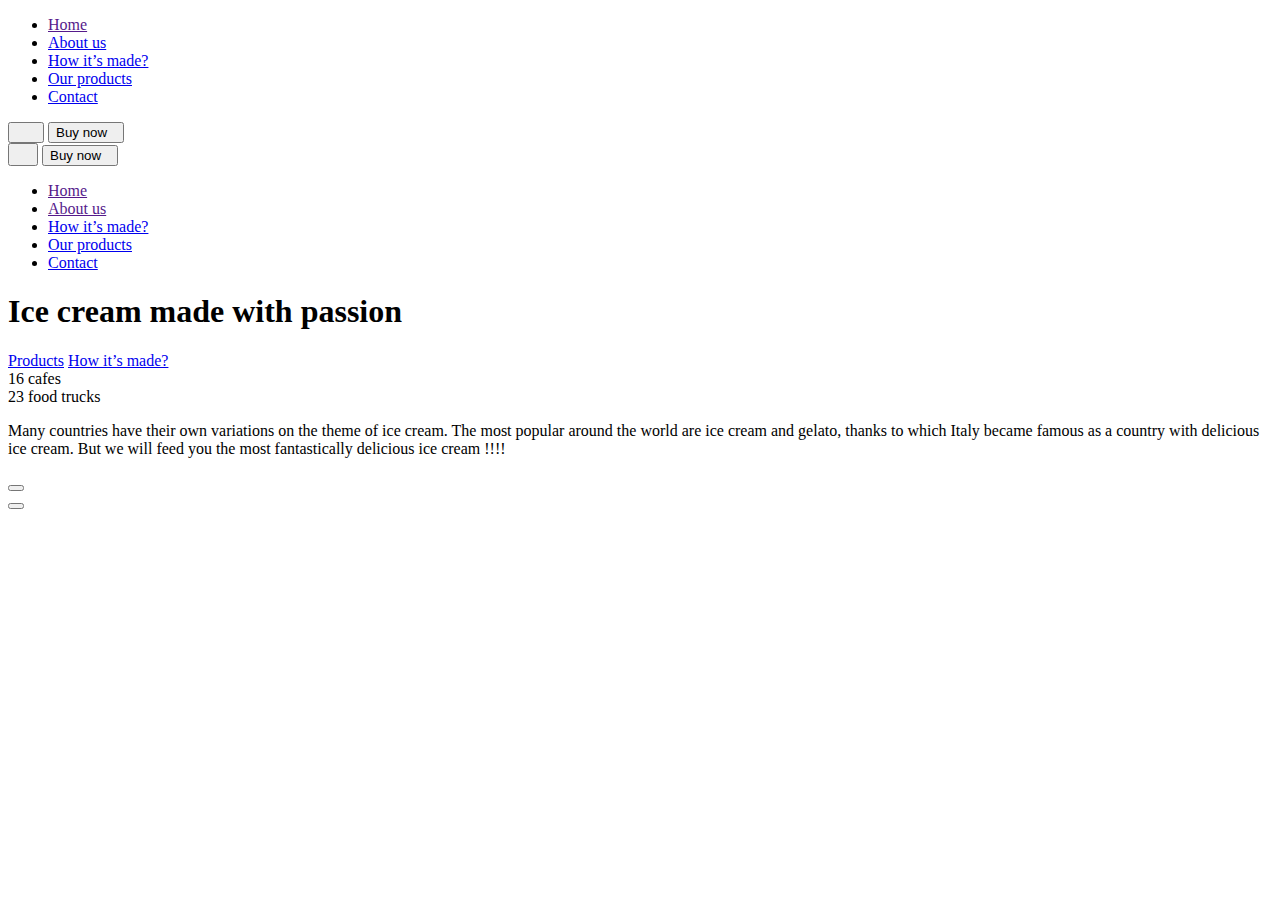
==== index.html @ 2d31868c "Updates" ====
<!DOCTYPE html><html lang="eu"><head><meta charset="UTF-8"><meta name="viewport" content="width=device-width, initial-scale=1.0"><title>ICECREAM</title><link rel="stylesheet" href="https://cdnjs.cloudflare.com/ajax/libs/modern-normalize/1.0.0/modern-normalize.min.css" integrity="sha512-ISS7cAi1PEhQ8jnbJpJZMd29NlhNj4AWYyLOSp2CE/CsHxTCu+r+t0D2yoJudVrd0/8fTVPUVDzY5Tvli75u/g==" crossorigin=""><link rel="preconnect" href="https://fonts.gstatic.com"><link href="https://fonts.googleapis.com/css2?family=DM+Sans:wght@400;500;700&family=Titan+One&display=swap" rel="stylesheet"><link rel="stylesheet" href="/parcel-project-template/src.3adae015.css"></head><body> <section class="header"> <div class="container"> <nav class="navigation"> <a href="#" class="logotype"> </a> <ul class="navigation__list"> <li class="navigation__items"> <a href="" class="navigation__link">Home</a> </li> <li class="navigation__items"> <a href="#advantages" class="navigation__link">About us</a> </li> <li class="navigation__items"> <a href="#about-section" class="navigation__link">How it’s made?</a> </li> <li class="navigation__items"> <a href="#products" class="navigation__link">Our products</a> </li> <li class="navigation__items"> <a href="#contacts-section" class="navigation__link">Contact</a> </li> </ul> <button type="button" class="navigation__burger" data-menu-button=""> <svg class="navigation__burger-icon" width="20" height="12"></svg> </button> <button type="button" class="navigation__buy-now">Buy now <svg class="mobile-menu__buy-now-arr" width="5" height="8"></svg> </button> </nav> <div class="mobile-menu" data-menu=""> <button type="button" class="mobile-menu__close-button" data-menu-close=""> <svg class="navigation__close-icon" width="14" height="14"></svg> </button> <button type="button" class="mobile-menu__buy-now">Buy now <svg class="mobile-menu__buy-now-arr" width="5" height="8"></svg> </button> <ul class="mobile-menu__list"> <li class="mobile-menu__items"> <a href="" class="mobile-menu__link">Home</a> </li> <li class="mobile-menu__items"> <a href="" class="mobile-menu__link">About us</a> </li> <li class="mobile-menu__items"> <a href="#about-section" class="mobile-menu__link">How it’s made?</a> </li> <li class="mobile-menu__items"> <a href="#" class="mobile-menu__link">Our products</a> </li> <li class="mobile-menu__items"> <a href="#contacts-section" class="mobile-menu__link">Contact</a> </li> </ul> </div> </div> </section> <section class="hero"> <div class="container"> <div class="hero-wrapper"> <h1 class="hero-title">Ice cream made with <span class="hero-title-accent">passion</span> </h1> <a href="#products-icecream" class="hero-btn hero-btn-pink">Products</a> <a href="#about-icecream" class="hero-btn hero-btn-white">How it’s made?</a> </div> <div class="hero-wrapper-counters"> <div class="hero-count-wrap"> <span class="hero-count-ellipse-1"></span> <span class="hero-count-numbers-1">16</span> <span class="hero-count-desc-1">cafes</span> </div> <div class="hero-count-wrap"> <span class="hero-count-ellipse-2"></span> <span class="hero-count-numbers-2">23</span> <span class="hero-count-desc-2">food trucks</span> </div> </div> <div class="hero-wrapper-description"> <div class="hero-wrap-read-more" data-wrap=""> <p class="hero-description">Many countries have their own variations on the theme of ice cream. The most popular around the world are ice cream and gelato, thanks to which Italy became famous as a country with delicious ice cream. But we will feed you the most fantastically delicious ice cream !!!!</p> <button class="hero-btn-read-more hero-btn-read-more-close" data-wrap-close=""> </button> </div> <button class="hero-btn-read-more hero-btn-read-more-open" data-wrap-open=""> </button> </div> <span class="hero-ellipse"></span> </div> </section>  <script src="/parcel-project-template/src.9102c29a.js"></script> </body></html>
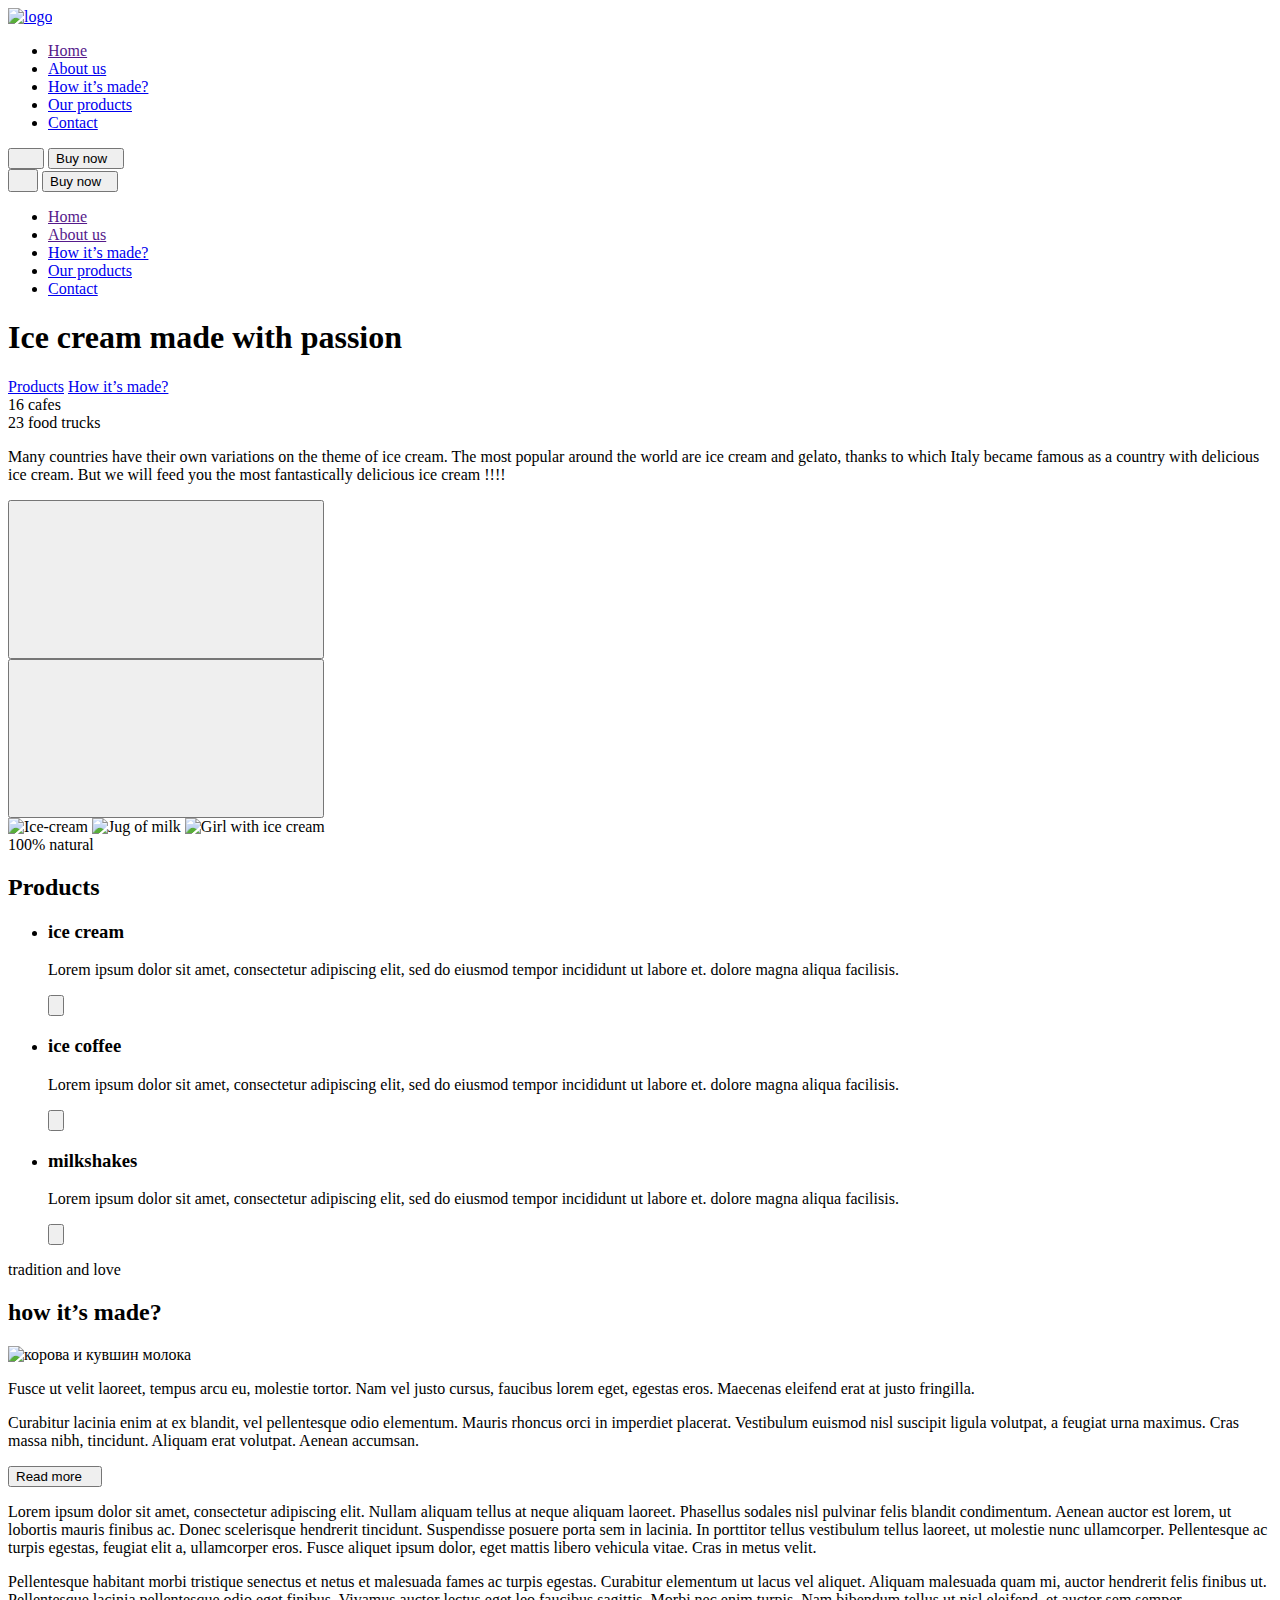
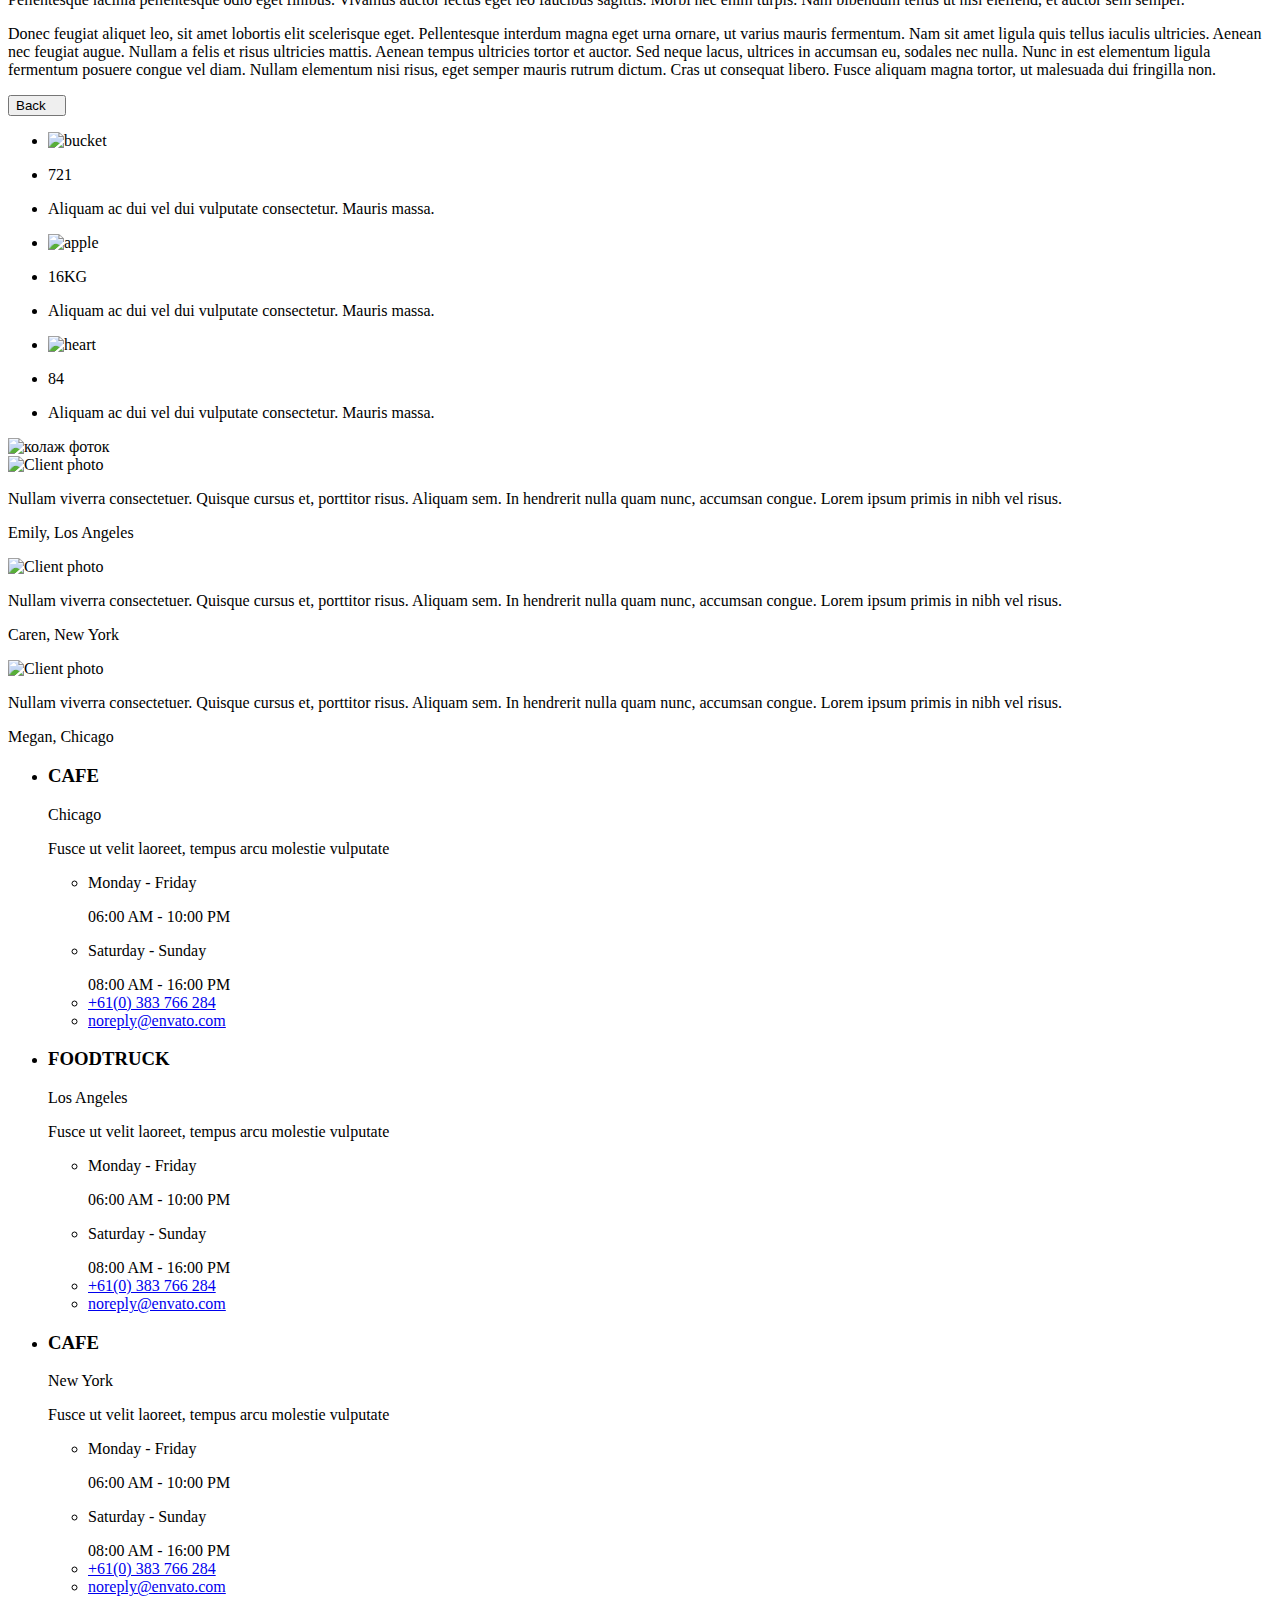
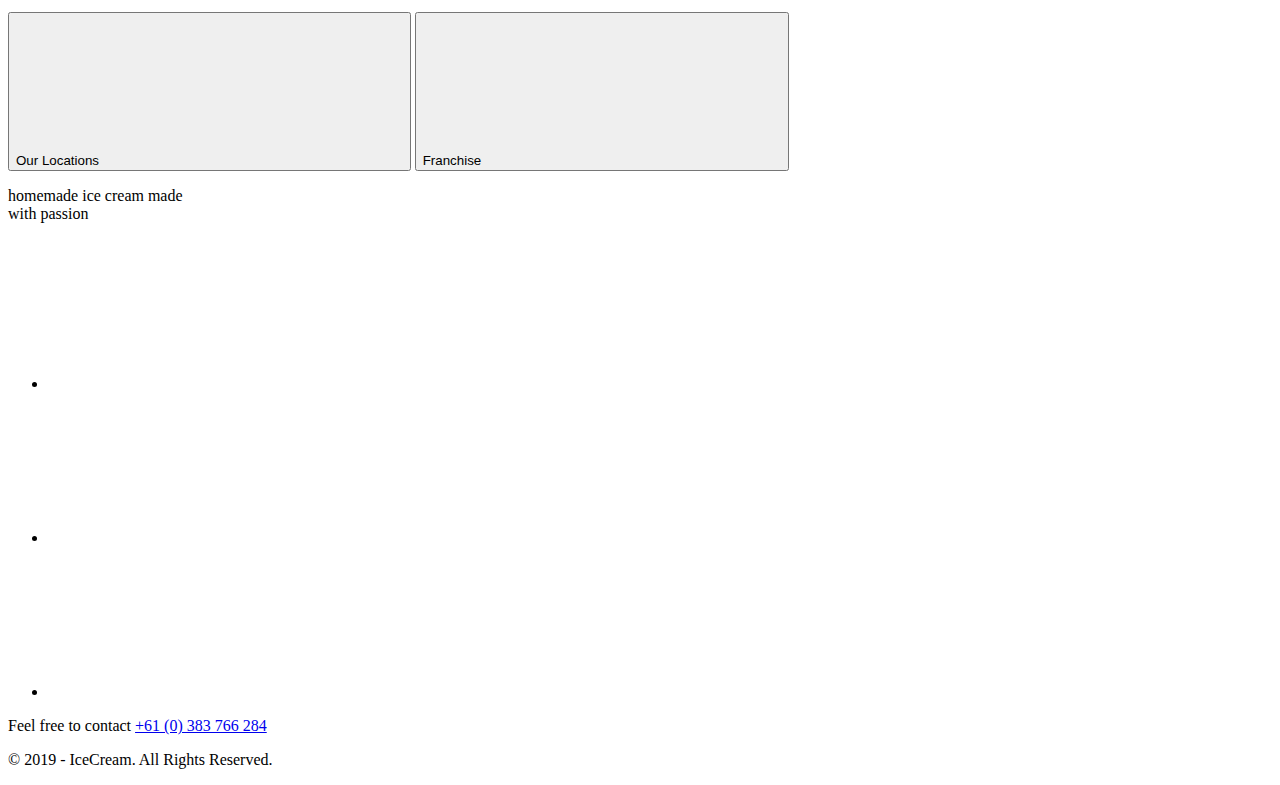
==== commit c22ca90e: "Updates" ====
--- a/index.html
+++ b/index.html
@@ -1 +1 @@
-<!DOCTYPE html><html lang="eu"><head><meta charset="UTF-8"><meta name="viewport" content="width=device-width, initial-scale=1.0"><title>ICECREAM</title><link rel="stylesheet" href="https://cdnjs.cloudflare.com/ajax/libs/modern-normalize/1.0.0/modern-normalize.min.css" integrity="sha512-ISS7cAi1PEhQ8jnbJpJZMd29NlhNj4AWYyLOSp2CE/CsHxTCu+r+t0D2yoJudVrd0/8fTVPUVDzY5Tvli75u/g==" crossorigin=""><link rel="preconnect" href="https://fonts.gstatic.com"><link href="https://fonts.googleapis.com/css2?family=DM+Sans:wght@400;500;700&family=Titan+One&display=swap" rel="stylesheet"><link rel="stylesheet" href="/parcel-project-template/src.3adae015.css"></head><body> <section class="header"> <div class="container"> <nav class="navigation"> <a href="#" class="logotype"> </a> <ul class="navigation__list"> <li class="navigation__items"> <a href="" class="navigation__link">Home</a> </li> <li class="navigation__items"> <a href="#advantages" class="navigation__link">About us</a> </li> <li class="navigation__items"> <a href="#about-section" class="navigation__link">How it’s made?</a> </li> <li class="navigation__items"> <a href="#products" class="navigation__link">Our products</a> </li> <li class="navigation__items"> <a href="#contacts-section" class="navigation__link">Contact</a> </li> </ul> <button type="button" class="navigation__burger" data-menu-button=""> <svg class="navigation__burger-icon" width="20" height="12"></svg> </button> <button type="button" class="navigation__buy-now">Buy now <svg class="mobile-menu__buy-now-arr" width="5" height="8"></svg> </button> </nav> <div class="mobile-menu" data-menu=""> <button type="button" class="mobile-menu__close-button" data-menu-close=""> <svg class="navigation__close-icon" width="14" height="14"></svg> </button> <button type="button" class="mobile-menu__buy-now">Buy now <svg class="mobile-menu__buy-now-arr" width="5" height="8"></svg> </button> <ul class="mobile-menu__list"> <li class="mobile-menu__items"> <a href="" class="mobile-menu__link">Home</a> </li> <li class="mobile-menu__items"> <a href="" class="mobile-menu__link">About us</a> </li> <li class="mobile-menu__items"> <a href="#about-section" class="mobile-menu__link">How it’s made?</a> </li> <li class="mobile-menu__items"> <a href="#" class="mobile-menu__link">Our products</a> </li> <li class="mobile-menu__items"> <a href="#contacts-section" class="mobile-menu__link">Contact</a> </li> </ul> </div> </div> </section> <section class="hero"> <div class="container"> <div class="hero-wrapper"> <h1 class="hero-title">Ice cream made with <span class="hero-title-accent">passion</span> </h1> <a href="#products-icecream" class="hero-btn hero-btn-pink">Products</a> <a href="#about-icecream" class="hero-btn hero-btn-white">How it’s made?</a> </div> <div class="hero-wrapper-counters"> <div class="hero-count-wrap"> <span class="hero-count-ellipse-1"></span> <span class="hero-count-numbers-1">16</span> <span class="hero-count-desc-1">cafes</span> </div> <div class="hero-count-wrap"> <span class="hero-count-ellipse-2"></span> <span class="hero-count-numbers-2">23</span> <span class="hero-count-desc-2">food trucks</span> </div> </div> <div class="hero-wrapper-description"> <div class="hero-wrap-read-more" data-wrap=""> <p class="hero-description">Many countries have their own variations on the theme of ice cream. The most popular around the world are ice cream and gelato, thanks to which Italy became famous as a country with delicious ice cream. But we will feed you the most fantastically delicious ice cream !!!!</p> <button class="hero-btn-read-more hero-btn-read-more-close" data-wrap-close=""> </button> </div> <button class="hero-btn-read-more hero-btn-read-more-open" data-wrap-open=""> </button> </div> <span class="hero-ellipse"></span> </div> </section>  <script src="/parcel-project-template/src.9102c29a.js"></script> </body></html>+<!DOCTYPE html><html lang="eu"><head><meta charset="UTF-8"><meta name="viewport" content="width=device-width, initial-scale=1.0"><title>icecream</title><link rel="stylesheet" href="https://cdnjs.cloudflare.com/ajax/libs/modern-normalize/1.0.0/modern-normalize.min.css" integrity="sha512-ISS7cAi1PEhQ8jnbJpJZMd29NlhNj4AWYyLOSp2CE/CsHxTCu+r+t0D2yoJudVrd0/8fTVPUVDzY5Tvli75u/g==" crossorigin=""><link rel="preconnect" href="https://fonts.gstatic.com"><link href="https://fonts.googleapis.com/css2?family=DM+Sans:wght@400;500;700&family=Titan+One&display=swap" rel="stylesheet"><link rel="stylesheet" href="/parcel-project-template/src.b1e13fdf.css"></head><body> <section class="header"> <div class="container"> <nav class="navigation"> <a href="#" class="logotype"> <picture> <source srcset="/parcel-project-template/logo.967e9de6.webp 1x,/parcel-project-template/logo@2x.b78ba2b8.webp 2x" media="(min-width: 480px)" type="image/webp"> <source srcset="/parcel-project-template/logo.e763c37a.png 1x,/parcel-project-template/logo@2x.d5a23fff.png 2x" media="(min-width: 480px)"> <img class="logo" src="/parcel-project-template/logo.e763c37a.png" alt="logo"> </picture> </a> <ul class="navigation__list"> <li class="navigation__items"> <a href="" class="navigation__link">Home</a> </li> <li class="navigation__items"> <a href="#advantages" class="navigation__link">About us</a> </li> <li class="navigation__items"> <a href="#about-section" class="navigation__link">How it’s made?</a> </li> <li class="navigation__items"> <a href="#products" class="navigation__link">Our products</a> </li> <li class="navigation__items"> <a href="#contacts-section" class="navigation__link">Contact</a> </li> </ul> <button type="button" class="navigation__burger" data-menu-button=""> <svg class="navigation__burger-icon" width="20" height="12"><use href="/parcel-project-template/sprite.58ead5e9.svg#icon-burger"></use></svg> </button> <button type="button" class="navigation__buy-now">Buy now <svg class="mobile-menu__buy-now-arr" width="5" height="8"><use href="/parcel-project-template/sprite.58ead5e9.svg#icon-vector-button"></use></svg> </button> </nav> <div class="mobile-menu" data-menu=""> <button type="button" class="mobile-menu__close-button" data-menu-close=""> <svg class="navigation__close-icon" width="14" height="14"><use href="/parcel-project-template/sprite.58ead5e9.svg#icon-burger_close"></use></svg> </button> <button type="button" class="mobile-menu__buy-now">Buy now <svg class="mobile-menu__buy-now-arr" width="5" height="8"><use href="/parcel-project-template/sprite.58ead5e9.svg#icon-vector-button"></use></svg> </button> <ul class="mobile-menu__list"> <li class="mobile-menu__items"> <a href="" class="mobile-menu__link">Home</a> </li> <li class="mobile-menu__items"> <a href="" class="mobile-menu__link">About us</a> </li> <li class="mobile-menu__items"> <a href="#about-section" class="mobile-menu__link">How it’s made?</a> </li> <li class="mobile-menu__items"> <a href="#" class="mobile-menu__link">Our products</a> </li> <li class="mobile-menu__items"> <a href="#contacts-section" class="mobile-menu__link">Contact</a> </li> </ul> </div> </div> </section> <section class="hero"> <div class="container"> <div class="hero-wrapper"> <h1 class="hero-title">Ice cream made with <span class="hero-title-accent">passion</span> </h1> <a href="#products-icecream" class="hero-btn hero-btn-pink">Products</a> <a href="#about-icecream" class="hero-btn hero-btn-white">How it’s made?</a> </div> <div class="hero-wrapper-counters"> <div class="hero-count-wrap"> <span class="hero-count-ellipse-1"></span> <span class="hero-count-numbers-1">16</span> <span class="hero-count-desc-1">cafes</span> </div> <div class="hero-count-wrap"> <span class="hero-count-ellipse-2"></span> <span class="hero-count-numbers-2">23</span> <span class="hero-count-desc-2">food trucks</span> </div> </div> <div class="hero-wrapper-description"> <div class="hero-wrap-read-more" data-wrap=""> <p class="hero-description">Many countries have their own variations on the theme of ice cream. The most popular around the world are ice cream and gelato, thanks to which Italy became famous as a country with delicious ice cream. But we will feed you the most fantastically delicious ice cream !!!!</p> <button class="hero-btn-read-more hero-btn-read-more-close" data-wrap-close=""> <svg class="hero-arrow-icon"><use href="/parcel-project-template/sprite.58ead5e9.svg#icon-arrow-up"></use></svg> </button> </div> <button class="hero-btn-read-more hero-btn-read-more-open" data-wrap-open=""> <svg class="hero-arrow-icon"><use href="/parcel-project-template/sprite.58ead5e9.svg#icon-arrow-right"></use></svg> </button> </div> <span class="hero-ellipse"></span> <picture> <source srcset="/parcel-project-template/hero-icecream-desktop.eb383b85.webp 1x,/parcel-project-template/hero-icecream-desktop@2x.1619e58f.webp 2x" media="(min-width: 1280px)" type="image/webp"> <source srcset="/parcel-project-template/hero-icecream-desktop.be6cb4b1.png 1x,/parcel-project-template/hero-icecream-desktop@2x.43b278df.png 2x" media="(min-width: 1280px)"> <source srcset="/parcel-project-template/hero-icecream-tablet.eaf1035b.webp 1x,/parcel-project-template/hero-icecream-tablet@2x.70f6ec73.webp 2x" media="(min-width: 768px)" type="image/webp"> <source srcset="/parcel-project-template/hero-icecream-tablet.e23eaab9.png 1x,/parcel-project-template/hero-icecream-tablet@2x.0aa084a6.png 2x" media="(min-width: 768px)"> <source srcset="/parcel-project-template/hero-icecream-mobile.ec644717.webp 1x,/parcel-project-template/hero-icecream-mobile@2x.a9aba650.webp 2x" type="image/webp"> <source srcset="/parcel-project-template/hero-icecream-mobile.c736e800.png 1x,/parcel-project-template/hero-icecream-mobile@2x.1b1e97da.png 2x"> <img class="hero-ice-cream-img" src="/parcel-project-template/hero-icecream-mobile.c736e800.png" alt="Ice-cream"> </picture> <picture> <source srcset="/parcel-project-template/hero-milk-desktop.d1b634d7.webp 1x,/parcel-project-template/hero-milk-desktop@2x.c24967da.webp 2x" media="(min-width: 1280px)" type="image/webp"> <source srcset="/parcel-project-template/hero-milk-desktop.dbd92201.png 1x,/parcel-project-template/hero-milk-desktop@2x.509a1499.png 2x" media="(min-width: 1280px)"> <source srcset="/parcel-project-template/hero-milk-tablet.19c16341.webp 1x,/parcel-project-template/hero-milk-tablet@2x.9275f972.webp 2x" media="(min-width: 768px)" type="image/webp"> <source srcset="/parcel-project-template/hero-milk-tablet.16b03f62.png 1x,/parcel-project-template/hero-milk-tablet@2x.596fcf24.png 2x" media="(min-width: 768px)"> <img class="hero-jug-milk-img" src="/parcel-project-template/hero-milk-tablet.16b03f62.png" alt="Jug of milk"> </picture> <picture> <source srcset="/parcel-project-template/hero-girl-desktop.bdf028d1.webp 1x,/parcel-project-template/hero-girl-desktop@2x.21f0a5e6.webp 2x" media="(min-width: 1280px)" type="image/webp"> <source srcset="/parcel-project-template/hero-girl-desktop.f10f120c.png 1x,/parcel-project-template/hero-girl-desktop@2x.2bf22c70.png 2x" media="(min-width: 1280px)"> <source srcset="/parcel-project-template/hero-girl-tablet.e94e4ada.webp 1x,/parcel-project-template/hero-girl-tablet@2x.730d56dd.webp 2x" media="(min-width: 768px)" type="image/webp"> <source srcset="/parcel-project-template/hero-girl-tablet.55728cac.png 1x,/parcel-project-template/hero-girl-tablet@2x.2def692b.png 2x" media="(min-width: 768px)"> <img class="hero-girl-img" src="/parcel-project-template/hero-girl-tablet.55728cac.png" alt="Girl with ice cream"> </picture> </div> </section> <section class="products" id="products"> <div class="products-container" id="products-icecream"> <span class="subtitle">100% natural</span> <h2 class="title">Products</h2> <ul class="products-cards"> <li class="products-cards-icecream"> <h3 class="products-after products-icecream subtitle">ice cream</h3> <p class="products-description"> Lorem ipsum dolor sit amet, consectetur adipiscing elit, sed do eiusmod tempor incididunt ut labore et. dolore magna aliqua facilisis. </p> <button class="products-description-button"> <img src="/parcel-project-template/arrow-right.ee0ee909.png" alt=""> </button> </li> <li class="products-cards-icecoffee"> <h3 class="products-after products-icecoffee subtitle">ice coffee</h3> <p class="products-description"> Lorem ipsum dolor sit amet, consectetur adipiscing elit, sed do eiusmod tempor incididunt ut labore et. dolore magna aliqua facilisis. </p> <button class="products-description-button"> <img src="/parcel-project-template/arrow-right.ee0ee909.png" alt=""> </button> </li> <li class="products-cards-milkshake"> <h3 class="products-after products-milkshake subtitle">milkshakes</h3> <p class="products-description"> Lorem ipsum dolor sit amet, consectetur adipiscing elit, sed do eiusmod tempor incididunt ut labore et. dolore magna aliqua facilisis. </p> <button class="products-description-button"> <img src="/parcel-project-template/arrow-right.ee0ee909.png" alt=""> </button> </li> </ul> </div> </section> <section class="about-section" id="about-section"> <div class="container" id="about-icecream"> <p class="subtitle">tradition and love</p> <h2 class="title">how it’s made?</h2> <div class="about-content"> <div class="img-box"> <picture class="about-img"> <source srcset="/parcel-project-template/cow-desktop.825fadb9.webp 1x,/parcel-project-template/cow-desktop@2x.071e9be8.webp 2x" media="(min-width:1280px)" type="image/webp"> <source srcset="/parcel-project-template/cow-desktop.ecacc5c6.png 1x,/parcel-project-template/cow-desktop@2x.b8dc1b08.png 2x" media="(min-width:1280px)"> <source srcset="/parcel-project-template/cow-tablet.a47a3eaa.webp 1x,/parcel-project-template/cow-tablet@2x.65938433.webp 2x" media="(min-width:768px)" type="image/webp"> <source srcset="/parcel-project-template/cow-tablet.e22ad82e.png 1x,/parcel-project-template/cow-tablet@2x.83b54815.png 2x" media="(min-width:768px)"> <source srcset="/parcel-project-template/cow-mobile.9805b689.webp 1x,/parcel-project-template/cow-mobile@2x.f3453a47.webp 2x" media="(min-width:480px)" type="image/webp"> <source srcset="/parcel-project-template/cow-mobile.42e50b17.png 1x,/parcel-project-template/cow-mobile@2x.ef1d46c5.png 2x" media="(min-width:480px)"> <img src="/parcel-project-template/cow-mobile.42e50b17.png" alt="корова и кувшин молока"> </picture> </div> <div class="about-description"> <p class="about-description-main">Fusce ut velit laoreet, tempus arcu eu, molestie tortor. Nam vel justo cursus, faucibus lorem eget, egestas eros. Maecenas eleifend erat at justo fringilla.</p> <p class="about-description-minor">Curabitur lacinia enim at ex blandit, vel pellentesque odio elementum. Mauris rhoncus orci in imperdiet placerat. Vestibulum euismod nisl suscipit ligula volutpat, a feugiat urna maximus. Cras massa nibh, tincidunt. Aliquam erat volutpat. Aenean accumsan.</p> <button class="about-button" type="button" data-modal-open="">Read more <svg class="about-button-icon" width="8.5" height="12"><use href="/parcel-project-template/sprite.58ead5e9.svg#icon-about"></use></svg> </button> </div> </div> </div> </section><div class="backdrop-about is-hidden" data-modal=""> <div class="modal-about"> <p class="modal-about-description">Lorem ipsum dolor sit amet, consectetur adipiscing elit. Nullam aliquam tellus at neque aliquam laoreet. Phasellus sodales nisl pulvinar felis blandit condimentum. Aenean auctor est lorem, ut lobortis mauris finibus ac. Donec scelerisque hendrerit tincidunt. Suspendisse posuere porta sem in lacinia. In porttitor tellus vestibulum tellus laoreet, ut molestie nunc ullamcorper. Pellentesque ac turpis egestas, feugiat elit a, ullamcorper eros. Fusce aliquet ipsum dolor, eget mattis libero vehicula vitae. Cras in metus velit.</p> <p class="modal-about-description">Pellentesque habitant morbi tristique senectus et netus et malesuada fames ac turpis egestas. Curabitur elementum ut lacus vel aliquet. Aliquam malesuada quam mi, auctor hendrerit felis finibus ut. Pellentesque lacinia pellentesque odio eget finibus. Vivamus auctor lectus eget leo faucibus sagittis. Morbi nec enim turpis. Nam bibendum tellus ut nisl eleifend, et auctor sem semper.</p> <p class="modal-about-description">Donec feugiat aliquet leo, sit amet lobortis elit scelerisque eget. Pellentesque interdum magna eget urna ornare, ut varius mauris fermentum. Nam sit amet ligula quis tellus iaculis ultricies. Aenean nec feugiat augue. Nullam a felis et risus ultricies mattis. Aenean tempus ultricies tortor et auctor. Sed neque lacus, ultrices in accumsan eu, sodales nec nulla. Nunc in est elementum ligula fermentum posuere congue vel diam. Nullam elementum nisi risus, eget semper mauris rutrum dictum. Cras ut consequat libero. Fusce aliquam magna tortor, ut malesuada dui fringilla non. </p> <button class="about-button read-more-btn" type="button" data-modal-close="">Back <svg class="about-button-icon" width="8.5" height="12"><use href="/parcel-project-template/sprite.58ead5e9.svg#icon-about"></use></svg> </button> </div> </div> <section class="advantage" id="advantages"> <h1 hidden="">Advantages</h1> <div class="advantage__container"> <ul class="advantage__block"> <li class="advantage__list"> <img class="advantage__img-bucket" src="/parcel-project-template/bucket-mob.28b56f7e.png" alt="bucket"> </li> <li class="advantage__list"> <p class="advantage__text-number">721</p> </li> <li class="advantage__list"> <p class="advantage__text"> Aliquam ac dui vel dui vulputate consectetur. Mauris massa. </p> </li> </ul> <ul class="advantage__block"> <li class="advantage__list"> <img class="advantage__img-apple" src="/parcel-project-template/apple-mob.7b20a05f.png" alt="apple"> </li> <li class="advantage__list"> <p class="advantage__text-number">16KG</p> </li> <li class="advantage__list"> <p class="advantage__text"> Aliquam ac dui vel dui vulputate consectetur. Mauris massa. </p> </li> </ul> <ul class="advantage__block"> <li class="advantage__list"> <img class="advantage__img-heart" src="/parcel-project-template/heart-mob.c76fbf7b.png" alt="heart"> </li> <li class="advantage__list"> <p class="advantage__text-number">84</p> </li> <li class="advantage__list"> <p class="advantage__text"> Aliquam ac dui vel dui vulputate consectetur. Mauris massa. </p> </li> </ul> </div> </section> <section> <picture> <source srcset="/parcel-project-template/gallery-320.81705490.webp 1x,/parcel-project-template/gallery-640.3de59f6d.webp 2x" media="(max-width:479px)" type="image/webp"> <source srcset="/parcel-project-template/gallery-320.aee7bc89.jpg 1x,/parcel-project-template/gallery-640.c01f02f9.jpg 2x" media="(max-width:479px)"> <source srcset="/parcel-project-template/gallery-768.c0b69739.webp 1x,/parcel-project-template/gallery-1536.280763bc.webp 2x" media="(max-width:1199px)" type="image/webp"> <source srcset="/parcel-project-template/gallery-768.3ebfe012.jpg 1x,/parcel-project-template/gallery-1536.0e3d0dfe.jpg 2x" media="(max-width:1199px)"> <source srcset="/parcel-project-template/gallery-1280.0e27b966.webp 1x,/parcel-project-template/gallery-2560.a30a86c1.webp 2x" type="image/webp"> <source srcset="/parcel-project-template/gallery-1280.81ee89cb.jpg 1x,/parcel-project-template/gallery-2560.437efcf9.jpg 2x"> <img class="gallery" src="/parcel-project-template/gallery-768.3ebfe012.jpg" alt="колаж фоток"> </picture> </section> <section class="customer-reviews"> <div class="container"> <div class="slider"> <div class="slider__item"> <img src="/parcel-project-template/customer1.a2ccbb76.jpg" srcset="/parcel-project-template/customer1@2x.3e937501.jpg 2x" alt="Client photo" class="slider__image"> <div class="slider__text-wrapper"> <p class="slider__text">Nullam viverra consectetuer. Quisque cursus et, porttitor risus. Aliquam sem. In hendrerit nulla quam nunc, accumsan congue. Lorem ipsum primis in nibh vel risus.</p> </div> <p class="slider__location">Emily, Los Angeles</p> </div> <div class="slider__item"> <img src="/parcel-project-template/customer2.684b5ec5.jpg" srcset="/parcel-project-template/customer2@2x.09ef3f5f.jpg 2x" alt="Client photo" class="slider__image"> <div class="slider__text-wrapper"> <p class="slider__text">Nullam viverra consectetuer. Quisque cursus et, porttitor risus. Aliquam sem. In hendrerit nulla quam nunc, accumsan congue. Lorem ipsum primis in nibh vel risus.</p> </div> <p class="slider__location">Caren, New York</p> </div> <div class="slider__item"> <img src="/parcel-project-template/customer3.3ff78b3b.jpg" srcset="/parcel-project-template/customer3@2x.ef073ff7.jpg 2x" alt="Client photo" class="slider__image"> <div class="slider__text-wrapper"> <p class="slider__text">Nullam viverra consectetuer. Quisque cursus et, porttitor risus. Aliquam sem. In hendrerit nulla quam nunc, accumsan congue. Lorem ipsum primis in nibh vel risus.</p> </div> <p class="slider__location">Megan, Chicago</p> </div> </div> </div> </section> <section class="contacts-section section" id="contacts-section"> <div class="container"> <ul class="contacts-list"> <li class="contacts-itme"> <div class="contacts-chicago"> <h3 class="contacts-title">CAFE</h3> <p class="contacts-city">Chicago</p> <p class="contacts-sub-title">Fusce ut velit laoreet, tempus arcu molestie vulputate</p> <ul class="contacts-operatingmode-list"> <li class="contacts-operatingmode-itme"> <p class="operatingmode-daies">Monday - Friday</p> <span class="operatingmode-time">06:00 AM - 10:00 PM</span> </li> <li class="contacts-operatingmode-itme"> <p class="operatingmode-daies">Saturday - Sunday</p> <span class="operatingmode-time">08:00 AM - 16:00 PM</span> </li> </ul> <ul class="contacts-data-list"> <li class="contacts-data-itme"> <a class="contacts-data-link" href="tel:+610383766284"> +61(0) 383 766 284 </a> </li> <li class="contacts-data-itme"> <a class="contacts-data-link" href="mailto:noreply@envato.com"> noreply@envato.com </a> </li> </ul> </div> </li> <li class="contacts-itme"> <div class="contacts-losangeles"> <h3 class="contacts-title">FOODTRUCK</h3> <p class="contacts-city">Los Angeles</p> <p class="contacts-sub-title">Fusce ut velit laoreet, tempus arcu molestie vulputate</p> <ul class="contacts-operatingmode-list"> <li class="contacts-operatingmode-itme"> <p class="operatingmode-daies">Monday - Friday</p> <span class="operatingmode-time">06:00 AM - 10:00 PM</span> </li> <li class="contacts-operatingmode-itme"> <p class="operatingmode-daies">Saturday - Sunday</p> <span class="operatingmode-time">08:00 AM - 16:00 PM</span> </li> </ul> <ul class="contacts-data-list"> <li class="contacts-data-itme"> <a href="tel:+610383766284" class="contacts-data-link"> +61(0) 383 766 284 </a> </li> <li class="contacts-data-itme"> <a href="mailto:noreply@envato.com" class="contacts-data-link"> noreply@envato.com </a> </li> </ul> </div> </li> <li class="contacts-itme"> <h3 class="contacts-title">CAFE</h3> <p class="contacts-city">New York</p> <p class="contacts-sub-title">Fusce ut velit laoreet, tempus arcu molestie vulputate</p> <ul class="contacts-operatingmode-list"> <li class="contacts-operatingmode-itme"> <p class="operatingmode-daies">Monday - Friday</p> <span class="operatingmode-time">06:00 AM - 10:00 PM</span> </li> <li class="contacts-operatingmode-itme"> <p class="operatingmode-daies">Saturday - Sunday</p> <span class="operatingmode-time">08:00 AM - 16:00 PM</span> </li> </ul> <ul class="contacts-data-list"> <li class="contacts-data-itme"> <a href="tel:+610383766284" class="contacts-data-link"> +61(0) 383 766 284 </a> </li> <li class="contacts-data-itme"> <a href="mailto:noreply@envato.com" class="contacts-data-link"> noreply@envato.com </a> </li> </ul> </li> </ul> <div class="contacts-btn-wraper"> <button type="button" class="btn"> Our Locations <svg class="contacts-location-icon"><use class="location-icon" href="/parcel-project-template/sprite.58ead5e9.svg#contact-location-icon"></use></svg> </button> <button type="button" class="btn">Franchise<svg class="contacts-location-icon"><use class="location-icon" href="/parcel-project-template/sprite.58ead5e9.svg#contact-location-icon"></use></svg> </button> </div> </div> </section> <section class="footer"> <div class="container"> <p class="footer__motto">homemade ice cream made <br> <span>with passion</span> </p> <div class="footer-social"> <ul class="footer-social__block"> <li class="footer-social__item"> <a class="footer-social__link" href="" target="_blank"> <svg class="footer-social__icon"><use href="/parcel-project-template/sprite.58ead5e9.svg#icon-git_hub"></use></svg> </a> </li> <li class="footer-social__item"> <a class="footer-social__link" href="" target="_blank"> <svg class="footer-social__icon"><use href="/parcel-project-template/sprite.58ead5e9.svg#icon-telegram"></use></svg> </a> </li> <li class="footer-social__item"> <a class="footer-social__link" href="" target="_blank"> <svg class="footer-social__icon"><use href="/parcel-project-template/sprite.58ead5e9.svg#icon-facebook"></use></svg> </a> </li> </ul> <p class="footer-social__contact">Feel free to contact <a href="tel:+610383766284" target="_blank"> +61 (0) 383 766 284 </a></p> </div> </div> <div class="copyright"> <p class="copyright__text">© 2019 - IceCream. All Rights Reserved.</p> </div> <div> <a href="#top" class="arrow"> <span></span> <span></span> <span></span> </a> </div> </section> <script src="https://code.jquery.com/jquery-3.6.0.min.js"></script> <script type="text/javascript" src="//cdn.jsdelivr.net/npm/slick-carousel@1.8.1/slick/slick.min.js"></script> <script src="/parcel-project-template/slick-settings.d7d3a882.js"></script> <script src="/parcel-project-template/btn-to-top.5bed05a2.js"></script> <script src="/parcel-project-template/modal.2d94d3ab.js"></script> <script src="/parcel-project-template/hero-read-more.c1a99566.js"></script> <script src="/parcel-project-template/btn-to-top.5bed05a2.js"></script> <script src="/parcel-project-template/modal.2d94d3ab.js"></script> <script src="/parcel-project-template/burger-menu.e3c0c8f9.js"></script>  <script src="/parcel-project-template/src.b974c8d8.js"></script> </body></html>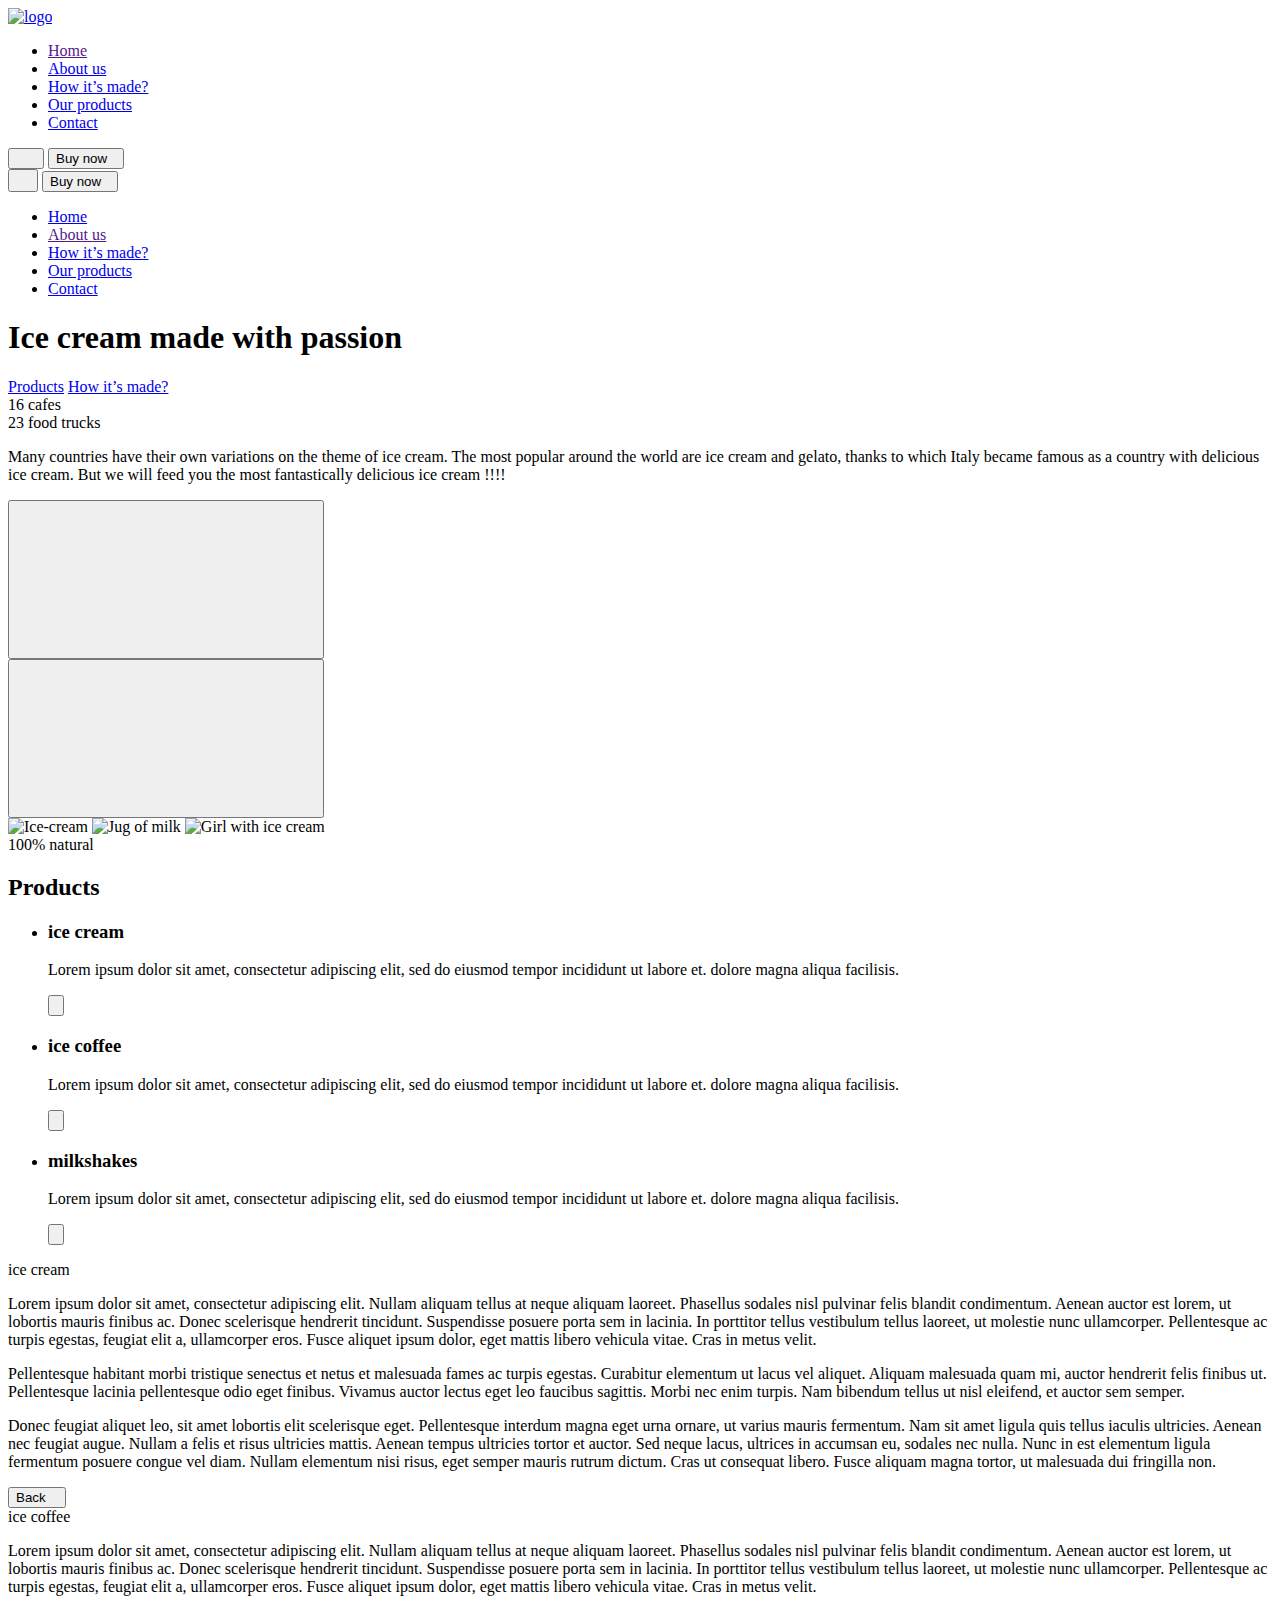
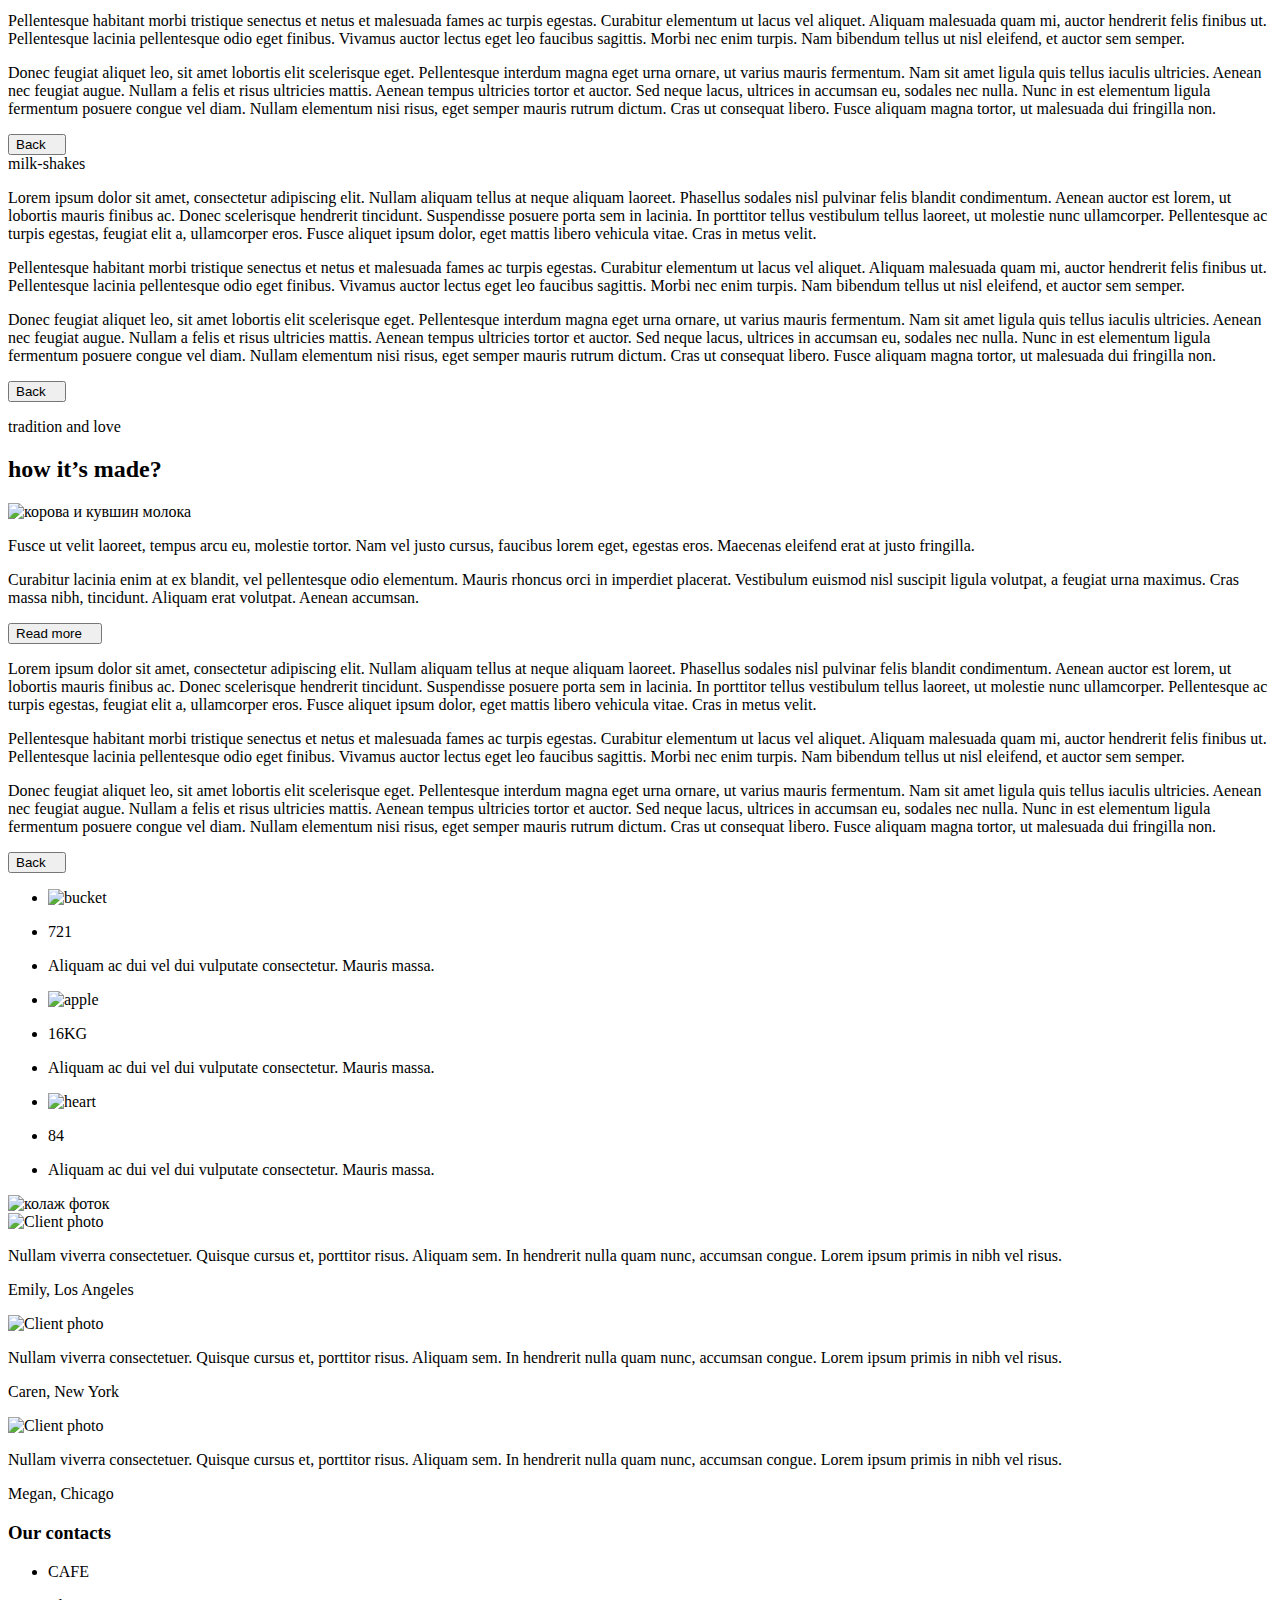
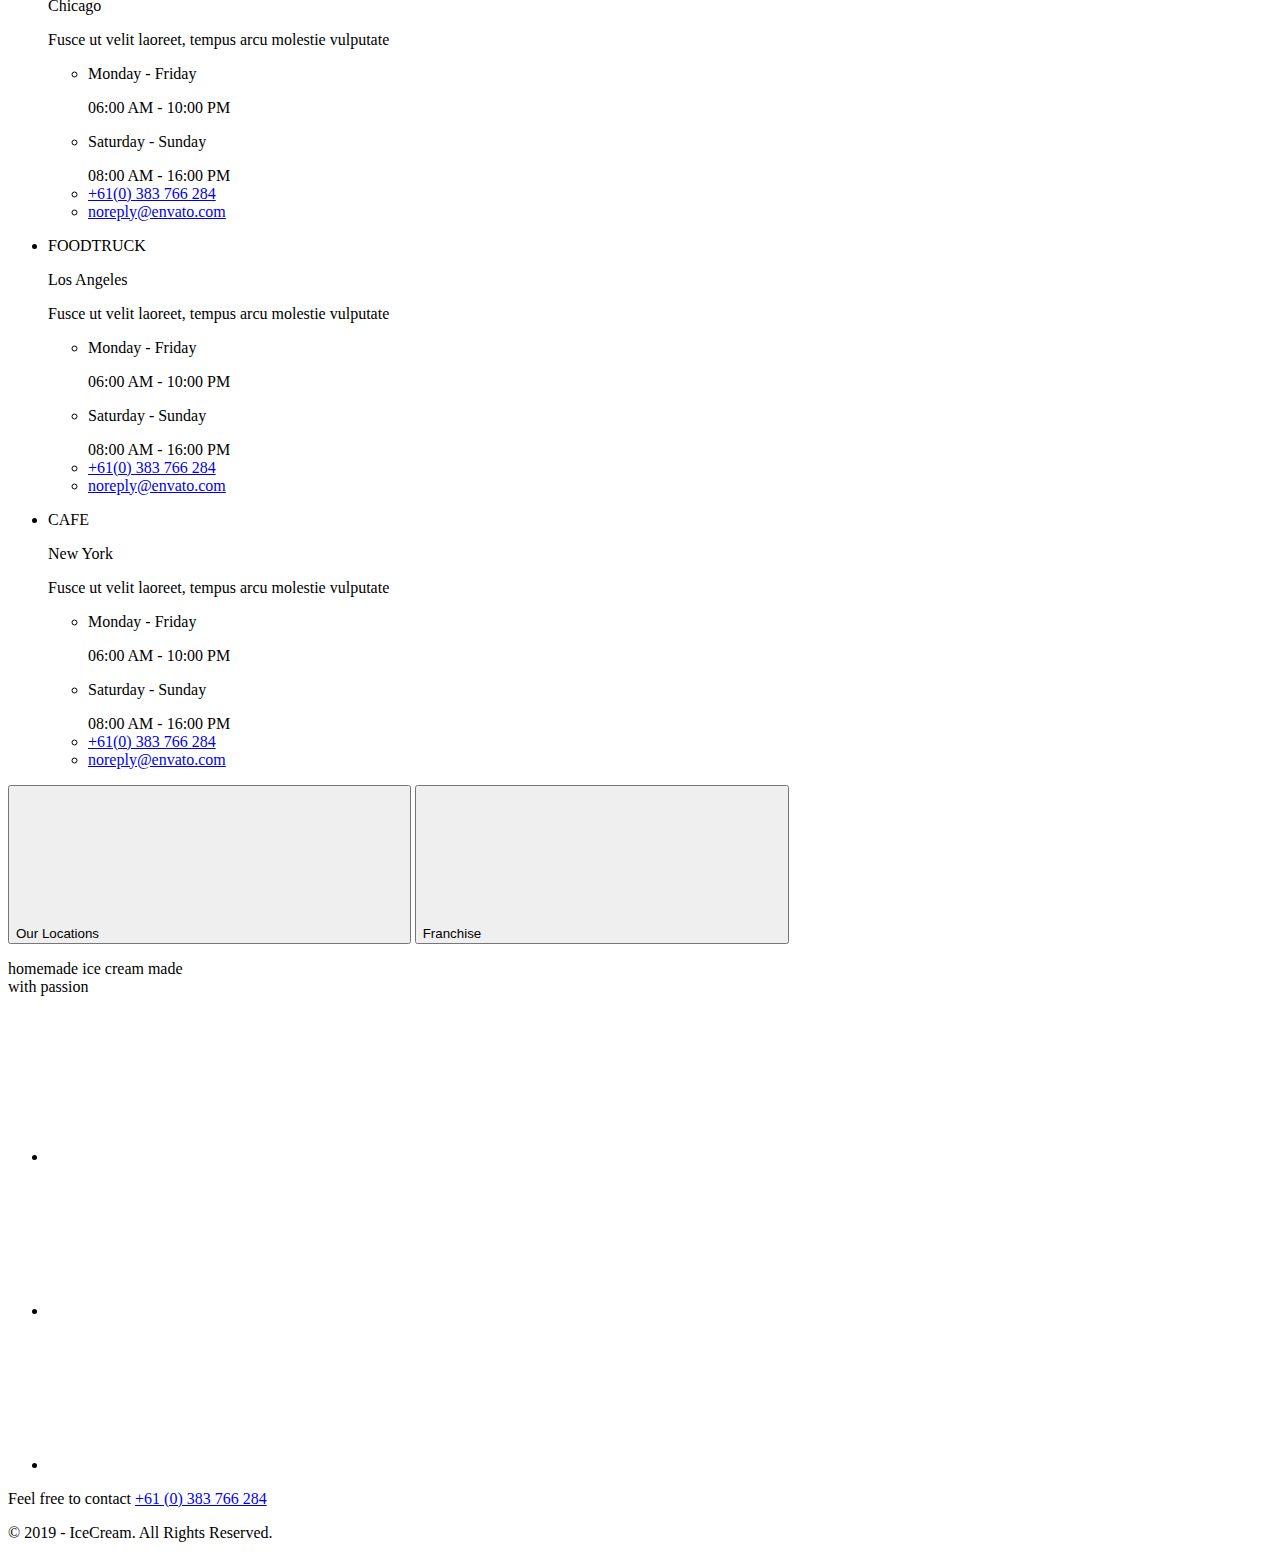
==== commit 8e5b2081: "Updates" ====
--- a/index.html
+++ b/index.html
@@ -1 +1 @@
-<!DOCTYPE html><html lang="eu"><head><meta charset="UTF-8"><meta name="viewport" content="width=device-width, initial-scale=1.0"><title>icecream</title><link rel="stylesheet" href="https://cdnjs.cloudflare.com/ajax/libs/modern-normalize/1.0.0/modern-normalize.min.css" integrity="sha512-ISS7cAi1PEhQ8jnbJpJZMd29NlhNj4AWYyLOSp2CE/CsHxTCu+r+t0D2yoJudVrd0/8fTVPUVDzY5Tvli75u/g==" crossorigin=""><link rel="preconnect" href="https://fonts.gstatic.com"><link href="https://fonts.googleapis.com/css2?family=DM+Sans:wght@400;500;700&family=Titan+One&display=swap" rel="stylesheet"><link rel="stylesheet" href="/parcel-project-template/src.b1e13fdf.css"></head><body> <section class="header"> <div class="container"> <nav class="navigation"> <a href="#" class="logotype"> <picture> <source srcset="/parcel-project-template/logo.967e9de6.webp 1x,/parcel-project-template/logo@2x.b78ba2b8.webp 2x" media="(min-width: 480px)" type="image/webp"> <source srcset="/parcel-project-template/logo.e763c37a.png 1x,/parcel-project-template/logo@2x.d5a23fff.png 2x" media="(min-width: 480px)"> <img class="logo" src="/parcel-project-template/logo.e763c37a.png" alt="logo"> </picture> </a> <ul class="navigation__list"> <li class="navigation__items"> <a href="" class="navigation__link">Home</a> </li> <li class="navigation__items"> <a href="#advantages" class="navigation__link">About us</a> </li> <li class="navigation__items"> <a href="#about-section" class="navigation__link">How it’s made?</a> </li> <li class="navigation__items"> <a href="#products" class="navigation__link">Our products</a> </li> <li class="navigation__items"> <a href="#contacts-section" class="navigation__link">Contact</a> </li> </ul> <button type="button" class="navigation__burger" data-menu-button=""> <svg class="navigation__burger-icon" width="20" height="12"><use href="/parcel-project-template/sprite.58ead5e9.svg#icon-burger"></use></svg> </button> <button type="button" class="navigation__buy-now">Buy now <svg class="mobile-menu__buy-now-arr" width="5" height="8"><use href="/parcel-project-template/sprite.58ead5e9.svg#icon-vector-button"></use></svg> </button> </nav> <div class="mobile-menu" data-menu=""> <button type="button" class="mobile-menu__close-button" data-menu-close=""> <svg class="navigation__close-icon" width="14" height="14"><use href="/parcel-project-template/sprite.58ead5e9.svg#icon-burger_close"></use></svg> </button> <button type="button" class="mobile-menu__buy-now">Buy now <svg class="mobile-menu__buy-now-arr" width="5" height="8"><use href="/parcel-project-template/sprite.58ead5e9.svg#icon-vector-button"></use></svg> </button> <ul class="mobile-menu__list"> <li class="mobile-menu__items"> <a href="" class="mobile-menu__link">Home</a> </li> <li class="mobile-menu__items"> <a href="" class="mobile-menu__link">About us</a> </li> <li class="mobile-menu__items"> <a href="#about-section" class="mobile-menu__link">How it’s made?</a> </li> <li class="mobile-menu__items"> <a href="#" class="mobile-menu__link">Our products</a> </li> <li class="mobile-menu__items"> <a href="#contacts-section" class="mobile-menu__link">Contact</a> </li> </ul> </div> </div> </section> <section class="hero"> <div class="container"> <div class="hero-wrapper"> <h1 class="hero-title">Ice cream made with <span class="hero-title-accent">passion</span> </h1> <a href="#products-icecream" class="hero-btn hero-btn-pink">Products</a> <a href="#about-icecream" class="hero-btn hero-btn-white">How it’s made?</a> </div> <div class="hero-wrapper-counters"> <div class="hero-count-wrap"> <span class="hero-count-ellipse-1"></span> <span class="hero-count-numbers-1">16</span> <span class="hero-count-desc-1">cafes</span> </div> <div class="hero-count-wrap"> <span class="hero-count-ellipse-2"></span> <span class="hero-count-numbers-2">23</span> <span class="hero-count-desc-2">food trucks</span> </div> </div> <div class="hero-wrapper-description"> <div class="hero-wrap-read-more" data-wrap=""> <p class="hero-description">Many countries have their own variations on the theme of ice cream. The most popular around the world are ice cream and gelato, thanks to which Italy became famous as a country with delicious ice cream. But we will feed you the most fantastically delicious ice cream !!!!</p> <button class="hero-btn-read-more hero-btn-read-more-close" data-wrap-close=""> <svg class="hero-arrow-icon"><use href="/parcel-project-template/sprite.58ead5e9.svg#icon-arrow-up"></use></svg> </button> </div> <button class="hero-btn-read-more hero-btn-read-more-open" data-wrap-open=""> <svg class="hero-arrow-icon"><use href="/parcel-project-template/sprite.58ead5e9.svg#icon-arrow-right"></use></svg> </button> </div> <span class="hero-ellipse"></span> <picture> <source srcset="/parcel-project-template/hero-icecream-desktop.eb383b85.webp 1x,/parcel-project-template/hero-icecream-desktop@2x.1619e58f.webp 2x" media="(min-width: 1280px)" type="image/webp"> <source srcset="/parcel-project-template/hero-icecream-desktop.be6cb4b1.png 1x,/parcel-project-template/hero-icecream-desktop@2x.43b278df.png 2x" media="(min-width: 1280px)"> <source srcset="/parcel-project-template/hero-icecream-tablet.eaf1035b.webp 1x,/parcel-project-template/hero-icecream-tablet@2x.70f6ec73.webp 2x" media="(min-width: 768px)" type="image/webp"> <source srcset="/parcel-project-template/hero-icecream-tablet.e23eaab9.png 1x,/parcel-project-template/hero-icecream-tablet@2x.0aa084a6.png 2x" media="(min-width: 768px)"> <source srcset="/parcel-project-template/hero-icecream-mobile.ec644717.webp 1x,/parcel-project-template/hero-icecream-mobile@2x.a9aba650.webp 2x" type="image/webp"> <source srcset="/parcel-project-template/hero-icecream-mobile.c736e800.png 1x,/parcel-project-template/hero-icecream-mobile@2x.1b1e97da.png 2x"> <img class="hero-ice-cream-img" src="/parcel-project-template/hero-icecream-mobile.c736e800.png" alt="Ice-cream"> </picture> <picture> <source srcset="/parcel-project-template/hero-milk-desktop.d1b634d7.webp 1x,/parcel-project-template/hero-milk-desktop@2x.c24967da.webp 2x" media="(min-width: 1280px)" type="image/webp"> <source srcset="/parcel-project-template/hero-milk-desktop.dbd92201.png 1x,/parcel-project-template/hero-milk-desktop@2x.509a1499.png 2x" media="(min-width: 1280px)"> <source srcset="/parcel-project-template/hero-milk-tablet.19c16341.webp 1x,/parcel-project-template/hero-milk-tablet@2x.9275f972.webp 2x" media="(min-width: 768px)" type="image/webp"> <source srcset="/parcel-project-template/hero-milk-tablet.16b03f62.png 1x,/parcel-project-template/hero-milk-tablet@2x.596fcf24.png 2x" media="(min-width: 768px)"> <img class="hero-jug-milk-img" src="/parcel-project-template/hero-milk-tablet.16b03f62.png" alt="Jug of milk"> </picture> <picture> <source srcset="/parcel-project-template/hero-girl-desktop.bdf028d1.webp 1x,/parcel-project-template/hero-girl-desktop@2x.21f0a5e6.webp 2x" media="(min-width: 1280px)" type="image/webp"> <source srcset="/parcel-project-template/hero-girl-desktop.f10f120c.png 1x,/parcel-project-template/hero-girl-desktop@2x.2bf22c70.png 2x" media="(min-width: 1280px)"> <source srcset="/parcel-project-template/hero-girl-tablet.e94e4ada.webp 1x,/parcel-project-template/hero-girl-tablet@2x.730d56dd.webp 2x" media="(min-width: 768px)" type="image/webp"> <source srcset="/parcel-project-template/hero-girl-tablet.55728cac.png 1x,/parcel-project-template/hero-girl-tablet@2x.2def692b.png 2x" media="(min-width: 768px)"> <img class="hero-girl-img" src="/parcel-project-template/hero-girl-tablet.55728cac.png" alt="Girl with ice cream"> </picture> </div> </section> <section class="products" id="products"> <div class="products-container" id="products-icecream"> <span class="subtitle">100% natural</span> <h2 class="title">Products</h2> <ul class="products-cards"> <li class="products-cards-icecream"> <h3 class="products-after products-icecream subtitle">ice cream</h3> <p class="products-description"> Lorem ipsum dolor sit amet, consectetur adipiscing elit, sed do eiusmod tempor incididunt ut labore et. dolore magna aliqua facilisis. </p> <button class="products-description-button"> <img src="/parcel-project-template/arrow-right.ee0ee909.png" alt=""> </button> </li> <li class="products-cards-icecoffee"> <h3 class="products-after products-icecoffee subtitle">ice coffee</h3> <p class="products-description"> Lorem ipsum dolor sit amet, consectetur adipiscing elit, sed do eiusmod tempor incididunt ut labore et. dolore magna aliqua facilisis. </p> <button class="products-description-button"> <img src="/parcel-project-template/arrow-right.ee0ee909.png" alt=""> </button> </li> <li class="products-cards-milkshake"> <h3 class="products-after products-milkshake subtitle">milkshakes</h3> <p class="products-description"> Lorem ipsum dolor sit amet, consectetur adipiscing elit, sed do eiusmod tempor incididunt ut labore et. dolore magna aliqua facilisis. </p> <button class="products-description-button"> <img src="/parcel-project-template/arrow-right.ee0ee909.png" alt=""> </button> </li> </ul> </div> </section> <section class="about-section" id="about-section"> <div class="container" id="about-icecream"> <p class="subtitle">tradition and love</p> <h2 class="title">how it’s made?</h2> <div class="about-content"> <div class="img-box"> <picture class="about-img"> <source srcset="/parcel-project-template/cow-desktop.825fadb9.webp 1x,/parcel-project-template/cow-desktop@2x.071e9be8.webp 2x" media="(min-width:1280px)" type="image/webp"> <source srcset="/parcel-project-template/cow-desktop.ecacc5c6.png 1x,/parcel-project-template/cow-desktop@2x.b8dc1b08.png 2x" media="(min-width:1280px)"> <source srcset="/parcel-project-template/cow-tablet.a47a3eaa.webp 1x,/parcel-project-template/cow-tablet@2x.65938433.webp 2x" media="(min-width:768px)" type="image/webp"> <source srcset="/parcel-project-template/cow-tablet.e22ad82e.png 1x,/parcel-project-template/cow-tablet@2x.83b54815.png 2x" media="(min-width:768px)"> <source srcset="/parcel-project-template/cow-mobile.9805b689.webp 1x,/parcel-project-template/cow-mobile@2x.f3453a47.webp 2x" media="(min-width:480px)" type="image/webp"> <source srcset="/parcel-project-template/cow-mobile.42e50b17.png 1x,/parcel-project-template/cow-mobile@2x.ef1d46c5.png 2x" media="(min-width:480px)"> <img src="/parcel-project-template/cow-mobile.42e50b17.png" alt="корова и кувшин молока"> </picture> </div> <div class="about-description"> <p class="about-description-main">Fusce ut velit laoreet, tempus arcu eu, molestie tortor. Nam vel justo cursus, faucibus lorem eget, egestas eros. Maecenas eleifend erat at justo fringilla.</p> <p class="about-description-minor">Curabitur lacinia enim at ex blandit, vel pellentesque odio elementum. Mauris rhoncus orci in imperdiet placerat. Vestibulum euismod nisl suscipit ligula volutpat, a feugiat urna maximus. Cras massa nibh, tincidunt. Aliquam erat volutpat. Aenean accumsan.</p> <button class="about-button" type="button" data-modal-open="">Read more <svg class="about-button-icon" width="8.5" height="12"><use href="/parcel-project-template/sprite.58ead5e9.svg#icon-about"></use></svg> </button> </div> </div> </div> </section><div class="backdrop-about is-hidden" data-modal=""> <div class="modal-about"> <p class="modal-about-description">Lorem ipsum dolor sit amet, consectetur adipiscing elit. Nullam aliquam tellus at neque aliquam laoreet. Phasellus sodales nisl pulvinar felis blandit condimentum. Aenean auctor est lorem, ut lobortis mauris finibus ac. Donec scelerisque hendrerit tincidunt. Suspendisse posuere porta sem in lacinia. In porttitor tellus vestibulum tellus laoreet, ut molestie nunc ullamcorper. Pellentesque ac turpis egestas, feugiat elit a, ullamcorper eros. Fusce aliquet ipsum dolor, eget mattis libero vehicula vitae. Cras in metus velit.</p> <p class="modal-about-description">Pellentesque habitant morbi tristique senectus et netus et malesuada fames ac turpis egestas. Curabitur elementum ut lacus vel aliquet. Aliquam malesuada quam mi, auctor hendrerit felis finibus ut. Pellentesque lacinia pellentesque odio eget finibus. Vivamus auctor lectus eget leo faucibus sagittis. Morbi nec enim turpis. Nam bibendum tellus ut nisl eleifend, et auctor sem semper.</p> <p class="modal-about-description">Donec feugiat aliquet leo, sit amet lobortis elit scelerisque eget. Pellentesque interdum magna eget urna ornare, ut varius mauris fermentum. Nam sit amet ligula quis tellus iaculis ultricies. Aenean nec feugiat augue. Nullam a felis et risus ultricies mattis. Aenean tempus ultricies tortor et auctor. Sed neque lacus, ultrices in accumsan eu, sodales nec nulla. Nunc in est elementum ligula fermentum posuere congue vel diam. Nullam elementum nisi risus, eget semper mauris rutrum dictum. Cras ut consequat libero. Fusce aliquam magna tortor, ut malesuada dui fringilla non. </p> <button class="about-button read-more-btn" type="button" data-modal-close="">Back <svg class="about-button-icon" width="8.5" height="12"><use href="/parcel-project-template/sprite.58ead5e9.svg#icon-about"></use></svg> </button> </div> </div> <section class="advantage" id="advantages"> <h1 hidden="">Advantages</h1> <div class="advantage__container"> <ul class="advantage__block"> <li class="advantage__list"> <img class="advantage__img-bucket" src="/parcel-project-template/bucket-mob.28b56f7e.png" alt="bucket"> </li> <li class="advantage__list"> <p class="advantage__text-number">721</p> </li> <li class="advantage__list"> <p class="advantage__text"> Aliquam ac dui vel dui vulputate consectetur. Mauris massa. </p> </li> </ul> <ul class="advantage__block"> <li class="advantage__list"> <img class="advantage__img-apple" src="/parcel-project-template/apple-mob.7b20a05f.png" alt="apple"> </li> <li class="advantage__list"> <p class="advantage__text-number">16KG</p> </li> <li class="advantage__list"> <p class="advantage__text"> Aliquam ac dui vel dui vulputate consectetur. Mauris massa. </p> </li> </ul> <ul class="advantage__block"> <li class="advantage__list"> <img class="advantage__img-heart" src="/parcel-project-template/heart-mob.c76fbf7b.png" alt="heart"> </li> <li class="advantage__list"> <p class="advantage__text-number">84</p> </li> <li class="advantage__list"> <p class="advantage__text"> Aliquam ac dui vel dui vulputate consectetur. Mauris massa. </p> </li> </ul> </div> </section> <section> <picture> <source srcset="/parcel-project-template/gallery-320.81705490.webp 1x,/parcel-project-template/gallery-640.3de59f6d.webp 2x" media="(max-width:479px)" type="image/webp"> <source srcset="/parcel-project-template/gallery-320.aee7bc89.jpg 1x,/parcel-project-template/gallery-640.c01f02f9.jpg 2x" media="(max-width:479px)"> <source srcset="/parcel-project-template/gallery-768.c0b69739.webp 1x,/parcel-project-template/gallery-1536.280763bc.webp 2x" media="(max-width:1199px)" type="image/webp"> <source srcset="/parcel-project-template/gallery-768.3ebfe012.jpg 1x,/parcel-project-template/gallery-1536.0e3d0dfe.jpg 2x" media="(max-width:1199px)"> <source srcset="/parcel-project-template/gallery-1280.0e27b966.webp 1x,/parcel-project-template/gallery-2560.a30a86c1.webp 2x" type="image/webp"> <source srcset="/parcel-project-template/gallery-1280.81ee89cb.jpg 1x,/parcel-project-template/gallery-2560.437efcf9.jpg 2x"> <img class="gallery" src="/parcel-project-template/gallery-768.3ebfe012.jpg" alt="колаж фоток"> </picture> </section> <section class="customer-reviews"> <div class="container"> <div class="slider"> <div class="slider__item"> <img src="/parcel-project-template/customer1.a2ccbb76.jpg" srcset="/parcel-project-template/customer1@2x.3e937501.jpg 2x" alt="Client photo" class="slider__image"> <div class="slider__text-wrapper"> <p class="slider__text">Nullam viverra consectetuer. Quisque cursus et, porttitor risus. Aliquam sem. In hendrerit nulla quam nunc, accumsan congue. Lorem ipsum primis in nibh vel risus.</p> </div> <p class="slider__location">Emily, Los Angeles</p> </div> <div class="slider__item"> <img src="/parcel-project-template/customer2.684b5ec5.jpg" srcset="/parcel-project-template/customer2@2x.09ef3f5f.jpg 2x" alt="Client photo" class="slider__image"> <div class="slider__text-wrapper"> <p class="slider__text">Nullam viverra consectetuer. Quisque cursus et, porttitor risus. Aliquam sem. In hendrerit nulla quam nunc, accumsan congue. Lorem ipsum primis in nibh vel risus.</p> </div> <p class="slider__location">Caren, New York</p> </div> <div class="slider__item"> <img src="/parcel-project-template/customer3.3ff78b3b.jpg" srcset="/parcel-project-template/customer3@2x.ef073ff7.jpg 2x" alt="Client photo" class="slider__image"> <div class="slider__text-wrapper"> <p class="slider__text">Nullam viverra consectetuer. Quisque cursus et, porttitor risus. Aliquam sem. In hendrerit nulla quam nunc, accumsan congue. Lorem ipsum primis in nibh vel risus.</p> </div> <p class="slider__location">Megan, Chicago</p> </div> </div> </div> </section> <section class="contacts-section section" id="contacts-section"> <div class="container"> <ul class="contacts-list"> <li class="contacts-itme"> <div class="contacts-chicago"> <h3 class="contacts-title">CAFE</h3> <p class="contacts-city">Chicago</p> <p class="contacts-sub-title">Fusce ut velit laoreet, tempus arcu molestie vulputate</p> <ul class="contacts-operatingmode-list"> <li class="contacts-operatingmode-itme"> <p class="operatingmode-daies">Monday - Friday</p> <span class="operatingmode-time">06:00 AM - 10:00 PM</span> </li> <li class="contacts-operatingmode-itme"> <p class="operatingmode-daies">Saturday - Sunday</p> <span class="operatingmode-time">08:00 AM - 16:00 PM</span> </li> </ul> <ul class="contacts-data-list"> <li class="contacts-data-itme"> <a class="contacts-data-link" href="tel:+610383766284"> +61(0) 383 766 284 </a> </li> <li class="contacts-data-itme"> <a class="contacts-data-link" href="mailto:noreply@envato.com"> noreply@envato.com </a> </li> </ul> </div> </li> <li class="contacts-itme"> <div class="contacts-losangeles"> <h3 class="contacts-title">FOODTRUCK</h3> <p class="contacts-city">Los Angeles</p> <p class="contacts-sub-title">Fusce ut velit laoreet, tempus arcu molestie vulputate</p> <ul class="contacts-operatingmode-list"> <li class="contacts-operatingmode-itme"> <p class="operatingmode-daies">Monday - Friday</p> <span class="operatingmode-time">06:00 AM - 10:00 PM</span> </li> <li class="contacts-operatingmode-itme"> <p class="operatingmode-daies">Saturday - Sunday</p> <span class="operatingmode-time">08:00 AM - 16:00 PM</span> </li> </ul> <ul class="contacts-data-list"> <li class="contacts-data-itme"> <a href="tel:+610383766284" class="contacts-data-link"> +61(0) 383 766 284 </a> </li> <li class="contacts-data-itme"> <a href="mailto:noreply@envato.com" class="contacts-data-link"> noreply@envato.com </a> </li> </ul> </div> </li> <li class="contacts-itme"> <h3 class="contacts-title">CAFE</h3> <p class="contacts-city">New York</p> <p class="contacts-sub-title">Fusce ut velit laoreet, tempus arcu molestie vulputate</p> <ul class="contacts-operatingmode-list"> <li class="contacts-operatingmode-itme"> <p class="operatingmode-daies">Monday - Friday</p> <span class="operatingmode-time">06:00 AM - 10:00 PM</span> </li> <li class="contacts-operatingmode-itme"> <p class="operatingmode-daies">Saturday - Sunday</p> <span class="operatingmode-time">08:00 AM - 16:00 PM</span> </li> </ul> <ul class="contacts-data-list"> <li class="contacts-data-itme"> <a href="tel:+610383766284" class="contacts-data-link"> +61(0) 383 766 284 </a> </li> <li class="contacts-data-itme"> <a href="mailto:noreply@envato.com" class="contacts-data-link"> noreply@envato.com </a> </li> </ul> </li> </ul> <div class="contacts-btn-wraper"> <button type="button" class="btn"> Our Locations <svg class="contacts-location-icon"><use class="location-icon" href="/parcel-project-template/sprite.58ead5e9.svg#contact-location-icon"></use></svg> </button> <button type="button" class="btn">Franchise<svg class="contacts-location-icon"><use class="location-icon" href="/parcel-project-template/sprite.58ead5e9.svg#contact-location-icon"></use></svg> </button> </div> </div> </section> <section class="footer"> <div class="container"> <p class="footer__motto">homemade ice cream made <br> <span>with passion</span> </p> <div class="footer-social"> <ul class="footer-social__block"> <li class="footer-social__item"> <a class="footer-social__link" href="" target="_blank"> <svg class="footer-social__icon"><use href="/parcel-project-template/sprite.58ead5e9.svg#icon-git_hub"></use></svg> </a> </li> <li class="footer-social__item"> <a class="footer-social__link" href="" target="_blank"> <svg class="footer-social__icon"><use href="/parcel-project-template/sprite.58ead5e9.svg#icon-telegram"></use></svg> </a> </li> <li class="footer-social__item"> <a class="footer-social__link" href="" target="_blank"> <svg class="footer-social__icon"><use href="/parcel-project-template/sprite.58ead5e9.svg#icon-facebook"></use></svg> </a> </li> </ul> <p class="footer-social__contact">Feel free to contact <a href="tel:+610383766284" target="_blank"> +61 (0) 383 766 284 </a></p> </div> </div> <div class="copyright"> <p class="copyright__text">© 2019 - IceCream. All Rights Reserved.</p> </div> <div> <a href="#top" class="arrow"> <span></span> <span></span> <span></span> </a> </div> </section> <script src="https://code.jquery.com/jquery-3.6.0.min.js"></script> <script type="text/javascript" src="//cdn.jsdelivr.net/npm/slick-carousel@1.8.1/slick/slick.min.js"></script> <script src="/parcel-project-template/slick-settings.d7d3a882.js"></script> <script src="/parcel-project-template/btn-to-top.5bed05a2.js"></script> <script src="/parcel-project-template/modal.2d94d3ab.js"></script> <script src="/parcel-project-template/hero-read-more.c1a99566.js"></script> <script src="/parcel-project-template/btn-to-top.5bed05a2.js"></script> <script src="/parcel-project-template/modal.2d94d3ab.js"></script> <script src="/parcel-project-template/burger-menu.e3c0c8f9.js"></script>  <script src="/parcel-project-template/src.b974c8d8.js"></script> </body></html>+<!DOCTYPE html><html lang="eu"><head><meta charset="UTF-8"><meta name="viewport" content="width=device-width, initial-scale=1.0"><title>icecream</title><link rel="stylesheet" href="https://cdnjs.cloudflare.com/ajax/libs/modern-normalize/1.0.0/modern-normalize.min.css" integrity="sha512-ISS7cAi1PEhQ8jnbJpJZMd29NlhNj4AWYyLOSp2CE/CsHxTCu+r+t0D2yoJudVrd0/8fTVPUVDzY5Tvli75u/g==" crossorigin=""><link rel="preconnect" href="https://fonts.gstatic.com"><link href="https://fonts.googleapis.com/css2?family=DM+Sans:wght@400;500;700&family=Titan+One&display=swap" rel="stylesheet"><link rel="stylesheet" href="/parcel-project-template/src.c81464b4.css"></head><body> <section class="header"> <div class="container"> <nav class="navigation"> <a href="#" class="logotype"> <picture> <source srcset="/parcel-project-template/logo.967e9de6.webp 1x,/parcel-project-template/logo@2x.b78ba2b8.webp 2x" media="(min-width: 480px)" type="image/webp"> <source srcset="/parcel-project-template/logo.e763c37a.png 1x,/parcel-project-template/logo@2x.d5a23fff.png 2x" media="(min-width: 480px)"> <img class="logo" src="/parcel-project-template/logo.e763c37a.png" alt="logo"> </picture> </a> <ul class="navigation__list"> <li class="navigation__items"> <a href="" class="navigation__link">Home</a> </li> <li class="navigation__items"> <a href="#advantages" class="navigation__link">About us</a> </li> <li class="navigation__items"> <a href="#about-section" class="navigation__link">How it’s made?</a> </li> <li class="navigation__items"> <a href="#products" class="navigation__link">Our products</a> </li> <li class="navigation__items"> <a href="#contacts-section" class="navigation__link">Contact</a> </li> </ul> <button type="button" class="navigation__burger" data-menu-button=""> <svg class="navigation__burger-icon" width="20" height="12"><use href="/parcel-project-template/sprite.58ead5e9.svg#icon-burger"></use></svg> </button> <button type="button" class="navigation__buy-now">Buy now <svg class="mobile-menu__buy-now-arr" width="5" height="8"><use href="/parcel-project-template/sprite.58ead5e9.svg#icon-vector-button"></use></svg> </button> </nav> <div class="mobile-menu" data-menu=""> <button type="button" class="mobile-menu__close-button" data-menu-close=""> <svg class="navigation__close-icon" width="14" height="14"><use href="/parcel-project-template/sprite.58ead5e9.svg#icon-burger_close"></use></svg> </button> <button type="button" class="mobile-menu__buy-now">Buy now <svg class="mobile-menu__buy-now-arr" width="5" height="8"><use href="/parcel-project-template/sprite.58ead5e9.svg#icon-vector-button"></use></svg> </button> <ul class="mobile-menu__list"> <li class="mobile-menu__items"> <a href="#advantages" class="mobile-menu__link">Home</a> </li> <li class="mobile-menu__items"> <a href="" class="mobile-menu__link">About us</a> </li> <li class="mobile-menu__items"> <a href="#about-section" class="mobile-menu__link">How it’s made?</a> </li> <li class="mobile-menu__items"> <a href="#products" class="mobile-menu__link">Our products</a> </li> <li class="mobile-menu__items"> <a href="#contacts-section" class="mobile-menu__link">Contact</a> </li> </ul> </div> </div> </section> <section class="hero"> <div class="container hero-container"> <div class="hero-wrapper"> <h1 class="hero-title">Ice cream made with <span class="hero-title-accent">passion</span> </h1> <a href="#products-icecream" class="hero-btn hero-btn-pink">Products</a> <a href="#about-icecream" class="hero-btn hero-btn-white">How it’s made?</a> </div> <div class="hero-wrapper-counters"> <div class="hero-count-wrap"> <span class="hero-count-ellipse-1"></span> <span class="hero-count-numbers-1">16</span> <span class="hero-count-desc-1">cafes</span> </div> <div class="hero-count-wrap"> <span class="hero-count-ellipse-2"></span> <span class="hero-count-numbers-2">23</span> <span class="hero-count-desc-2">food trucks</span> </div> </div> <div class="hero-wrapper-description"> <div class="hero-wrap-read-more" data-wrap=""> <p class="hero-description">Many countries have their own variations on the theme of ice cream. The most popular around the world are ice cream and gelato, thanks to which Italy became famous as a country with delicious ice cream. But we will feed you the most fantastically delicious ice cream !!!!</p> <button class="hero-btn-read-more hero-btn-read-more-close" data-wrap-close=""> <svg class="hero-arrow-icon"><use href="/parcel-project-template/sprite.58ead5e9.svg#icon-arrow-up"></use></svg> </button> </div> <button class="hero-btn-read-more hero-btn-read-more-open" data-wrap-open=""> <svg class="hero-arrow-icon"><use href="/parcel-project-template/sprite.58ead5e9.svg#icon-arrow-right"></use></svg> </button> </div> <span class="hero-ellipse"></span> <picture> <source srcset="/parcel-project-template/hero-icecream-desktop.eb383b85.webp 1x,/parcel-project-template/hero-icecream-desktop@2x.1619e58f.webp 2x" media="(min-width: 1280px)" type="image/webp"> <source srcset="/parcel-project-template/hero-icecream-desktop.be6cb4b1.png 1x,/parcel-project-template/hero-icecream-desktop@2x.43b278df.png 2x" media="(min-width: 1280px)"> <source srcset="/parcel-project-template/hero-icecream-tablet.eaf1035b.webp 1x,/parcel-project-template/hero-icecream-tablet@2x.70f6ec73.webp 2x" media="(min-width: 768px)" type="image/webp"> <source srcset="/parcel-project-template/hero-icecream-tablet.e23eaab9.png 1x,/parcel-project-template/hero-icecream-tablet@2x.0aa084a6.png 2x" media="(min-width: 768px)"> <source srcset="/parcel-project-template/hero-icecream-mobile.ec644717.webp 1x,/parcel-project-template/hero-icecream-mobile@2x.a9aba650.webp 2x" type="image/webp"> <source srcset="/parcel-project-template/hero-icecream-mobile.c736e800.png 1x,/parcel-project-template/hero-icecream-mobile@2x.1b1e97da.png 2x"> <img class="hero-ice-cream-img" src="/parcel-project-template/hero-icecream-mobile.c736e800.png" alt="Ice-cream"> </picture> <picture> <source srcset="/parcel-project-template/hero-milk-desktop.d1b634d7.webp 1x,/parcel-project-template/hero-milk-desktop@2x.c24967da.webp 2x" media="(min-width: 1280px)" type="image/webp"> <source srcset="/parcel-project-template/hero-milk-desktop.dbd92201.png 1x,/parcel-project-template/hero-milk-desktop@2x.509a1499.png 2x" media="(min-width: 1280px)"> <source srcset="/parcel-project-template/hero-milk-tablet.19c16341.webp 1x,/parcel-project-template/hero-milk-tablet@2x.9275f972.webp 2x" media="(min-width: 768px)" type="image/webp"> <source srcset="/parcel-project-template/hero-milk-tablet.16b03f62.png 1x,/parcel-project-template/hero-milk-tablet@2x.596fcf24.png 2x" media="(min-width: 768px)"> <img class="hero-jug-milk-img" src="/parcel-project-template/hero-milk-tablet.16b03f62.png" alt="Jug of milk"> </picture> <picture> <source srcset="/parcel-project-template/hero-girl-desktop.bdf028d1.webp 1x,/parcel-project-template/hero-girl-desktop@2x.21f0a5e6.webp 2x" media="(min-width: 1280px)" type="image/webp"> <source srcset="/parcel-project-template/hero-girl-desktop.f10f120c.png 1x,/parcel-project-template/hero-girl-desktop@2x.2bf22c70.png 2x" media="(min-width: 1280px)"> <source srcset="/parcel-project-template/hero-girl-tablet.e94e4ada.webp 1x,/parcel-project-template/hero-girl-tablet@2x.730d56dd.webp 2x" media="(min-width: 768px)" type="image/webp"> <source srcset="/parcel-project-template/hero-girl-tablet.55728cac.png 1x,/parcel-project-template/hero-girl-tablet@2x.2def692b.png 2x" media="(min-width: 768px)"> <img class="hero-girl-img" src="/parcel-project-template/hero-girl-tablet.55728cac.png" alt="Girl with ice cream"> </picture> </div> </section> <section class="products" id="products"> <div class="products-container" id="products-icecream"> <span class="subtitle">100% natural</span> <h2 class="title">Products</h2> <ul class="products-cards"> <li class="products-cards-icecream"> <h3 class="products-after products-icecream subtitle">ice cream</h3> <p class="products-description"> Lorem ipsum dolor sit amet, consectetur adipiscing elit, sed do eiusmod tempor incididunt ut labore et. dolore magna aliqua facilisis. </p> <button class="js-open-modal products-description-button" type="button" data-modal="1"> <img src="/parcel-project-template/arrow-right.ee0ee909.png" alt=""> </button> </li> <li class="products-cards-icecoffee"> <h3 class="products-after products-icecoffee subtitle">ice coffee</h3> <p class="products-description"> Lorem ipsum dolor sit amet, consectetur adipiscing elit, sed do eiusmod tempor incididunt ut labore et. dolore magna aliqua facilisis. </p> <button class="js-open-modal products-description-button" type="button" data-modal="2"> <img src="/parcel-project-template/arrow-right.ee0ee909.png" alt=""> </button> </li> <li class="products-cards-milkshake"> <h3 class="products-after products-milkshake subtitle">milkshakes</h3> <p class="products-description"> Lorem ipsum dolor sit amet, consectetur adipiscing elit, sed do eiusmod tempor incididunt ut labore et. dolore magna aliqua facilisis. </p> <button class="js-open-modal products-description-button" type="button" data-modal="3"> <img src="/parcel-project-template/arrow-right.ee0ee909.png" alt=""> </button> </li> </ul> </div> </section><div class="overlay" id="overlay-modal"></div><div class="modal" data-modal="1"> <span class="modal-title-products">ice cream</span> <p class="modal-about-description">Lorem ipsum dolor sit amet, consectetur adipiscing elit. Nullam aliquam tellus at neque aliquam laoreet. Phasellus sodales nisl pulvinar felis blandit condimentum. Aenean auctor est lorem, ut lobortis mauris finibus ac. Donec scelerisque hendrerit tincidunt. Suspendisse posuere porta sem in lacinia. In porttitor tellus vestibulum tellus laoreet, ut molestie nunc ullamcorper. Pellentesque ac turpis egestas, feugiat elit a, ullamcorper eros. Fusce aliquet ipsum dolor, eget mattis libero vehicula vitae. Cras in metus velit.</p> <p class="modal-about-description">Pellentesque habitant morbi tristique senectus et netus et malesuada fames ac turpis egestas. Curabitur elementum ut lacus vel aliquet. Aliquam malesuada quam mi, auctor hendrerit felis finibus ut. Pellentesque lacinia pellentesque odio eget finibus. Vivamus auctor lectus eget leo faucibus sagittis. Morbi nec enim turpis. Nam bibendum tellus ut nisl eleifend, et auctor sem semper.</p> <p class="modal-about-description">Donec feugiat aliquet leo, sit amet lobortis elit scelerisque eget. Pellentesque interdum magna eget urna ornare, ut varius mauris fermentum. Nam sit amet ligula quis tellus iaculis ultricies. Aenean nec feugiat augue. Nullam a felis et risus ultricies mattis. Aenean tempus ultricies tortor et auctor. Sed neque lacus, ultrices in accumsan eu, sodales nec nulla. Nunc in est elementum ligula fermentum posuere congue vel diam. Nullam elementum nisi risus, eget semper mauris rutrum dictum. Cras ut consequat libero. Fusce aliquam magna tortor, ut malesuada dui fringilla non. </p> <button class="about-button js-modal-close read-more-btn" type="button">Back <svg class="about-button-icon" width="8.5" height="12"><use href="/parcel-project-template/sprite.58ead5e9.svg#icon-about"></use></svg> </button> </div><div class="modal" data-modal="2"> <span class="modal-title-products">ice coffee</span> <p class="modal-about-description">Lorem ipsum dolor sit amet, consectetur adipiscing elit. Nullam aliquam tellus at neque aliquam laoreet. Phasellus sodales nisl pulvinar felis blandit condimentum. Aenean auctor est lorem, ut lobortis mauris finibus ac. Donec scelerisque hendrerit tincidunt. Suspendisse posuere porta sem in lacinia. In porttitor tellus vestibulum tellus laoreet, ut molestie nunc ullamcorper. Pellentesque ac turpis egestas, feugiat elit a, ullamcorper eros. Fusce aliquet ipsum dolor, eget mattis libero vehicula vitae. Cras in metus velit.</p> <p class="modal-about-description">Pellentesque habitant morbi tristique senectus et netus et malesuada fames ac turpis egestas. Curabitur elementum ut lacus vel aliquet. Aliquam malesuada quam mi, auctor hendrerit felis finibus ut. Pellentesque lacinia pellentesque odio eget finibus. Vivamus auctor lectus eget leo faucibus sagittis. Morbi nec enim turpis. Nam bibendum tellus ut nisl eleifend, et auctor sem semper.</p> <p class="modal-about-description">Donec feugiat aliquet leo, sit amet lobortis elit scelerisque eget. Pellentesque interdum magna eget urna ornare, ut varius mauris fermentum. Nam sit amet ligula quis tellus iaculis ultricies. Aenean nec feugiat augue. Nullam a felis et risus ultricies mattis. Aenean tempus ultricies tortor et auctor. Sed neque lacus, ultrices in accumsan eu, sodales nec nulla. Nunc in est elementum ligula fermentum posuere congue vel diam. Nullam elementum nisi risus, eget semper mauris rutrum dictum. Cras ut consequat libero. Fusce aliquam magna tortor, ut malesuada dui fringilla non. </p> <button class="about-button js-modal-close read-more-btn" type="button">Back <svg class="about-button-icon" width="8.5" height="12"><use href="/parcel-project-template/sprite.58ead5e9.svg#icon-about"></use></svg> </button> </div><div class="modal" data-modal="3"> <span class="modal-title-products">milk-shakes</span> <p class="modal-about-description">Lorem ipsum dolor sit amet, consectetur adipiscing elit. Nullam aliquam tellus at neque aliquam laoreet. Phasellus sodales nisl pulvinar felis blandit condimentum. Aenean auctor est lorem, ut lobortis mauris finibus ac. Donec scelerisque hendrerit tincidunt. Suspendisse posuere porta sem in lacinia. In porttitor tellus vestibulum tellus laoreet, ut molestie nunc ullamcorper. Pellentesque ac turpis egestas, feugiat elit a, ullamcorper eros. Fusce aliquet ipsum dolor, eget mattis libero vehicula vitae. Cras in metus velit.</p> <p class="modal-about-description">Pellentesque habitant morbi tristique senectus et netus et malesuada fames ac turpis egestas. Curabitur elementum ut lacus vel aliquet. Aliquam malesuada quam mi, auctor hendrerit felis finibus ut. Pellentesque lacinia pellentesque odio eget finibus. Vivamus auctor lectus eget leo faucibus sagittis. Morbi nec enim turpis. Nam bibendum tellus ut nisl eleifend, et auctor sem semper.</p> <p class="modal-about-description">Donec feugiat aliquet leo, sit amet lobortis elit scelerisque eget. Pellentesque interdum magna eget urna ornare, ut varius mauris fermentum. Nam sit amet ligula quis tellus iaculis ultricies. Aenean nec feugiat augue. Nullam a felis et risus ultricies mattis. Aenean tempus ultricies tortor et auctor. Sed neque lacus, ultrices in accumsan eu, sodales nec nulla. Nunc in est elementum ligula fermentum posuere congue vel diam. Nullam elementum nisi risus, eget semper mauris rutrum dictum. Cras ut consequat libero. Fusce aliquam magna tortor, ut malesuada dui fringilla non. </p> <button class="about-button js-modal-close read-more-btn" type="button">Back <svg class="about-button-icon" width="8.5" height="12"><use href="/parcel-project-template/sprite.58ead5e9.svg#icon-about"></use></svg> </button> </div> <section class="about-section" id="about-section"> <div class="container" id="about-icecream"> <p class="subtitle">tradition and love</p> <h2 class="title">how it’s made?</h2> <div class="about-content"> <div class="img-box"> <picture class="about-img"> <source srcset="/parcel-project-template/cow-desktop.825fadb9.webp 1x,/parcel-project-template/cow-desktop@2x.071e9be8.webp 2x" media="(min-width:1280px)" type="image/webp"> <source srcset="/parcel-project-template/cow-desktop.ecacc5c6.png 1x,/parcel-project-template/cow-desktop@2x.b8dc1b08.png 2x" media="(min-width:1280px)"> <source srcset="/parcel-project-template/cow-tablet.a47a3eaa.webp 1x,/parcel-project-template/cow-tablet@2x.65938433.webp 2x" media="(min-width:768px)" type="image/webp"> <source srcset="/parcel-project-template/cow-tablet.e22ad82e.png 1x,/parcel-project-template/cow-tablet@2x.83b54815.png 2x" media="(min-width:768px)"> <source srcset="/parcel-project-template/cow-mobile.9805b689.webp 1x,/parcel-project-template/cow-mobile@2x.f3453a47.webp 2x" media="(min-width:480px)" type="image/webp"> <source srcset="/parcel-project-template/cow-mobile.42e50b17.png 1x,/parcel-project-template/cow-mobile@2x.ef1d46c5.png 2x" media="(min-width:480px)"> <img src="/parcel-project-template/cow-mobile.42e50b17.png" alt="корова и кувшин молока"> </picture> </div> <div class="about-description"> <p class="about-description-main">Fusce ut velit laoreet, tempus arcu eu, molestie tortor. Nam vel justo cursus, faucibus lorem eget, egestas eros. Maecenas eleifend erat at justo fringilla.</p> <p class="about-description-minor">Curabitur lacinia enim at ex blandit, vel pellentesque odio elementum. Mauris rhoncus orci in imperdiet placerat. Vestibulum euismod nisl suscipit ligula volutpat, a feugiat urna maximus. Cras massa nibh, tincidunt. Aliquam erat volutpat. Aenean accumsan.</p> <button class="about-button" type="button" data-modal-about-open="">Read more <svg class="about-button-icon" width="8.5" height="12"><use href="/parcel-project-template/sprite.58ead5e9.svg#icon-about"></use></svg> </button> </div> </div> </div> </section><div class="backdrop-about is-hidden" data-about-modal=""> <div class="modal-about"> <p class="modal-about-description">Lorem ipsum dolor sit amet, consectetur adipiscing elit. Nullam aliquam tellus at neque aliquam laoreet. Phasellus sodales nisl pulvinar felis blandit condimentum. Aenean auctor est lorem, ut lobortis mauris finibus ac. Donec scelerisque hendrerit tincidunt. Suspendisse posuere porta sem in lacinia. In porttitor tellus vestibulum tellus laoreet, ut molestie nunc ullamcorper. Pellentesque ac turpis egestas, feugiat elit a, ullamcorper eros. Fusce aliquet ipsum dolor, eget mattis libero vehicula vitae. Cras in metus velit.</p> <p class="modal-about-description">Pellentesque habitant morbi tristique senectus et netus et malesuada fames ac turpis egestas. Curabitur elementum ut lacus vel aliquet. Aliquam malesuada quam mi, auctor hendrerit felis finibus ut. Pellentesque lacinia pellentesque odio eget finibus. Vivamus auctor lectus eget leo faucibus sagittis. Morbi nec enim turpis. Nam bibendum tellus ut nisl eleifend, et auctor sem semper.</p> <p class="modal-about-description">Donec feugiat aliquet leo, sit amet lobortis elit scelerisque eget. Pellentesque interdum magna eget urna ornare, ut varius mauris fermentum. Nam sit amet ligula quis tellus iaculis ultricies. Aenean nec feugiat augue. Nullam a felis et risus ultricies mattis. Aenean tempus ultricies tortor et auctor. Sed neque lacus, ultrices in accumsan eu, sodales nec nulla. Nunc in est elementum ligula fermentum posuere congue vel diam. Nullam elementum nisi risus, eget semper mauris rutrum dictum. Cras ut consequat libero. Fusce aliquam magna tortor, ut malesuada dui fringilla non. </p> <button class="about-button read-more-btn" type="button" data-modal-about-close="">Back <svg class="about-button-icon" width="8.5" height="12"><use href="/parcel-project-template/sprite.58ead5e9.svg#icon-about"></use></svg> </button> </div> </div> <section class="advantage" id="advantages"> <h1 hidden="">Advantages</h1> <div class="advantage__container"> <ul class="advantage__block"> <li class="advantage__list"> <img class="advantage__img-bucket" src="/parcel-project-template/bucket-mob.28b56f7e.png" alt="bucket"> </li> <li class="advantage__list"> <p class="advantage__text-number">721</p> </li> <li class="advantage__list"> <p class="advantage__text"> Aliquam ac dui vel dui vulputate consectetur. Mauris massa. </p> </li> </ul> <ul class="advantage__block"> <li class="advantage__list"> <img class="advantage__img-apple" src="/parcel-project-template/apple-mob.7b20a05f.png" alt="apple"> </li> <li class="advantage__list"> <p class="advantage__text-number">16KG</p> </li> <li class="advantage__list"> <p class="advantage__text"> Aliquam ac dui vel dui vulputate consectetur. Mauris massa. </p> </li> </ul> <ul class="advantage__block"> <li class="advantage__list"> <img class="advantage__img-heart" src="/parcel-project-template/heart-mob.c76fbf7b.png" alt="heart"> </li> <li class="advantage__list"> <p class="advantage__text-number">84</p> </li> <li class="advantage__list"> <p class="advantage__text"> Aliquam ac dui vel dui vulputate consectetur. Mauris massa. </p> </li> </ul> </div> </section> <section> <picture> <source srcset="/parcel-project-template/gallery-320.81705490.webp 1x,/parcel-project-template/gallery-640.3de59f6d.webp 2x" media="(max-width:479px)" type="image/webp"> <source srcset="/parcel-project-template/gallery-320.aee7bc89.jpg 1x,/parcel-project-template/gallery-640.c01f02f9.jpg 2x" media="(max-width:479px)"> <source srcset="/parcel-project-template/gallery-768.c0b69739.webp 1x,/parcel-project-template/gallery-1536.280763bc.webp 2x" media="(max-width:1199px)" type="image/webp"> <source srcset="/parcel-project-template/gallery-768.3ebfe012.jpg 1x,/parcel-project-template/gallery-1536.0e3d0dfe.jpg 2x" media="(max-width:1199px)"> <source srcset="/parcel-project-template/gallery-1280.0e27b966.webp 1x,/parcel-project-template/gallery-2560.a30a86c1.webp 2x" type="image/webp"> <source srcset="/parcel-project-template/gallery-1280.81ee89cb.jpg 1x,/parcel-project-template/gallery-2560.437efcf9.jpg 2x"> <img class="gallery" src="/parcel-project-template/gallery-768.3ebfe012.jpg" alt="колаж фоток"> </picture> </section> <section class="customer-reviews"> <div class="container"> <div class="slider"> <div class="slider__item"> <img src="/parcel-project-template/customer1.a2ccbb76.jpg" srcset="/parcel-project-template/customer1@2x.3e937501.jpg 2x" alt="Client photo" class="slider__image"> <div class="slider__text-wrapper"> <p class="slider__text">Nullam viverra consectetuer. Quisque cursus et, porttitor risus. Aliquam sem. In hendrerit nulla quam nunc, accumsan congue. Lorem ipsum primis in nibh vel risus.</p> </div> <p class="slider__location">Emily, Los Angeles</p> </div> <div class="slider__item"> <img src="/parcel-project-template/customer2.684b5ec5.jpg" srcset="/parcel-project-template/customer2@2x.09ef3f5f.jpg 2x" alt="Client photo" class="slider__image"> <div class="slider__text-wrapper"> <p class="slider__text">Nullam viverra consectetuer. Quisque cursus et, porttitor risus. Aliquam sem. In hendrerit nulla quam nunc, accumsan congue. Lorem ipsum primis in nibh vel risus.</p> </div> <p class="slider__location">Caren, New York</p> </div> <div class="slider__item"> <img src="/parcel-project-template/customer3.3ff78b3b.jpg" srcset="/parcel-project-template/customer3@2x.ef073ff7.jpg 2x" alt="Client photo" class="slider__image"> <div class="slider__text-wrapper"> <p class="slider__text">Nullam viverra consectetuer. Quisque cursus et, porttitor risus. Aliquam sem. In hendrerit nulla quam nunc, accumsan congue. Lorem ipsum primis in nibh vel risus.</p> </div> <p class="slider__location">Megan, Chicago</p> </div> </div> </div> </section> <section class="contacts-section section" id="contacts-section"> <h3 class="visually-hidden">Our contacts</h3> <div class="container"> <ul class="contacts-list"> <li class="contacts-itme"> <div class="contacts-chicago"> <p class="contacts-name">CAFE</p> <p class="contacts-city">Chicago</p> <p class="contacts-sub-title">Fusce ut velit laoreet, tempus arcu molestie vulputate</p> <ul class="contacts-operatingmode-list"> <li class="contacts-operatingmode-itme"> <p class="operatingmode-daies">Monday - Friday</p> <span class="operatingmode-time">06:00 AM - 10:00 PM</span> </li> <li class="contacts-operatingmode-itme"> <p class="operatingmode-daies">Saturday - Sunday</p> <span class="operatingmode-time">08:00 AM - 16:00 PM</span> </li> </ul> <ul class="contacts-data-list"> <li class="contacts-data-itme"> <a class="contacts-data-link" href="tel:+610383766284"> +61(0) 383 766 284 </a> </li> <li class="contacts-data-itme"> <a class="contacts-data-link" href="mailto:noreply@envato.com"> noreply@envato.com </a> </li> </ul> </div> </li> <li class="contacts-itme"> <div class="contacts-losangeles"> <p class="contacts-name">FOODTRUCK</p> <p class="contacts-city">Los Angeles</p> <p class="contacts-sub-title">Fusce ut velit laoreet, tempus arcu molestie vulputate</p> <ul class="contacts-operatingmode-list"> <li class="contacts-operatingmode-itme"> <p class="operatingmode-daies">Monday - Friday</p> <span class="operatingmode-time">06:00 AM - 10:00 PM</span> </li> <li class="contacts-operatingmode-itme"> <p class="operatingmode-daies">Saturday - Sunday</p> <span class="operatingmode-time">08:00 AM - 16:00 PM</span> </li> </ul> <ul class="contacts-data-list"> <li class="contacts-data-itme"> <a href="tel:+610383766284" class="contacts-data-link"> +61(0) 383 766 284 </a> </li> <li class="contacts-data-itme"> <a href="mailto:noreply@envato.com" class="contacts-data-link"> noreply@envato.com </a> </li> </ul> </div> </li> <li class="contacts-itme"> <p class="contacts-name">CAFE</p> <p class="contacts-city">New York</p> <p class="contacts-sub-title">Fusce ut velit laoreet, tempus arcu molestie vulputate</p> <ul class="contacts-operatingmode-list"> <li class="contacts-operatingmode-itme"> <p class="operatingmode-daies">Monday - Friday</p> <span class="operatingmode-time">06:00 AM - 10:00 PM</span> </li> <li class="contacts-operatingmode-itme"> <p class="operatingmode-daies">Saturday - Sunday</p> <span class="operatingmode-time">08:00 AM - 16:00 PM</span> </li> </ul> <ul class="contacts-data-list"> <li class="contacts-data-itme"> <a href="tel:+610383766284" class="contacts-data-link"> +61(0) 383 766 284 </a> </li> <li class="contacts-data-itme"> <a href="mailto:noreply@envato.com" class="contacts-data-link"> noreply@envato.com </a> </li> </ul> </li> </ul> <div class="contacts-btn-wraper"> <button type="button" class="btn"> Our Locations <svg class="contacts-location-icon"><use class="location-icon" href="/parcel-project-template/sprite.58ead5e9.svg#contact-location-icon"></use></svg> </button> <button type="button" class="btn">Franchise<svg class="contacts-location-icon"><use class="location-icon" href="/parcel-project-template/sprite.58ead5e9.svg#contact-location-icon"></use></svg> </button> </div> </div> </section> <section class="footer"> <div class="container"> <p class="footer__motto">homemade ice cream made <br> <span>with passion</span> </p> <div class="footer-social"> <ul class="footer-social__block"> <li class="footer-social__item"> <a class="footer-social__link" href="" target="_blank"> <svg class="footer-social__icon"><use href="/parcel-project-template/sprite.58ead5e9.svg#icon-git_hub"></use></svg> </a> </li> <li class="footer-social__item"> <a class="footer-social__link" href="" target="_blank"> <svg class="footer-social__icon"><use href="/parcel-project-template/sprite.58ead5e9.svg#icon-telegram"></use></svg> </a> </li> <li class="footer-social__item"> <a class="footer-social__link" href="" target="_blank"> <svg class="footer-social__icon"><use href="/parcel-project-template/sprite.58ead5e9.svg#icon-facebook"></use></svg> </a> </li> </ul> <p class="footer-social__contact">Feel free to contact <a href="tel:+610383766284" target="_blank"> +61 (0) 383 766 284 </a></p> </div> </div> <div class="copyright"> <p class="copyright__text">© 2019 - IceCream. All Rights Reserved.</p> </div> <div> <a href="#top" class="arrow"> <span></span> <span></span> <span></span> </a> </div> </section> <script src="https://code.jquery.com/jquery-3.6.0.min.js"></script> <script type="text/javascript" src="//cdn.jsdelivr.net/npm/slick-carousel@1.8.1/slick/slick.min.js"></script> <script src="/parcel-project-template/slick-settings.d7d3a882.js"></script> <script src="/parcel-project-template/btn-to-top.5bed05a2.js"></script>  <script src="/parcel-project-template/modal-products.252fcd03.js"></script> <script src="/parcel-project-template/modal-for-about.7a107403.js"></script> <script src="/parcel-project-template/hero-read-more.c1a99566.js"></script> <script src="/parcel-project-template/btn-to-top.5bed05a2.js"></script> <script src="/parcel-project-template/modal.2d94d3ab.js"></script> <script src="/parcel-project-template/burger-menu.e3c0c8f9.js"></script>  <script src="/parcel-project-template/src.924a337c.js"></script> </body></html>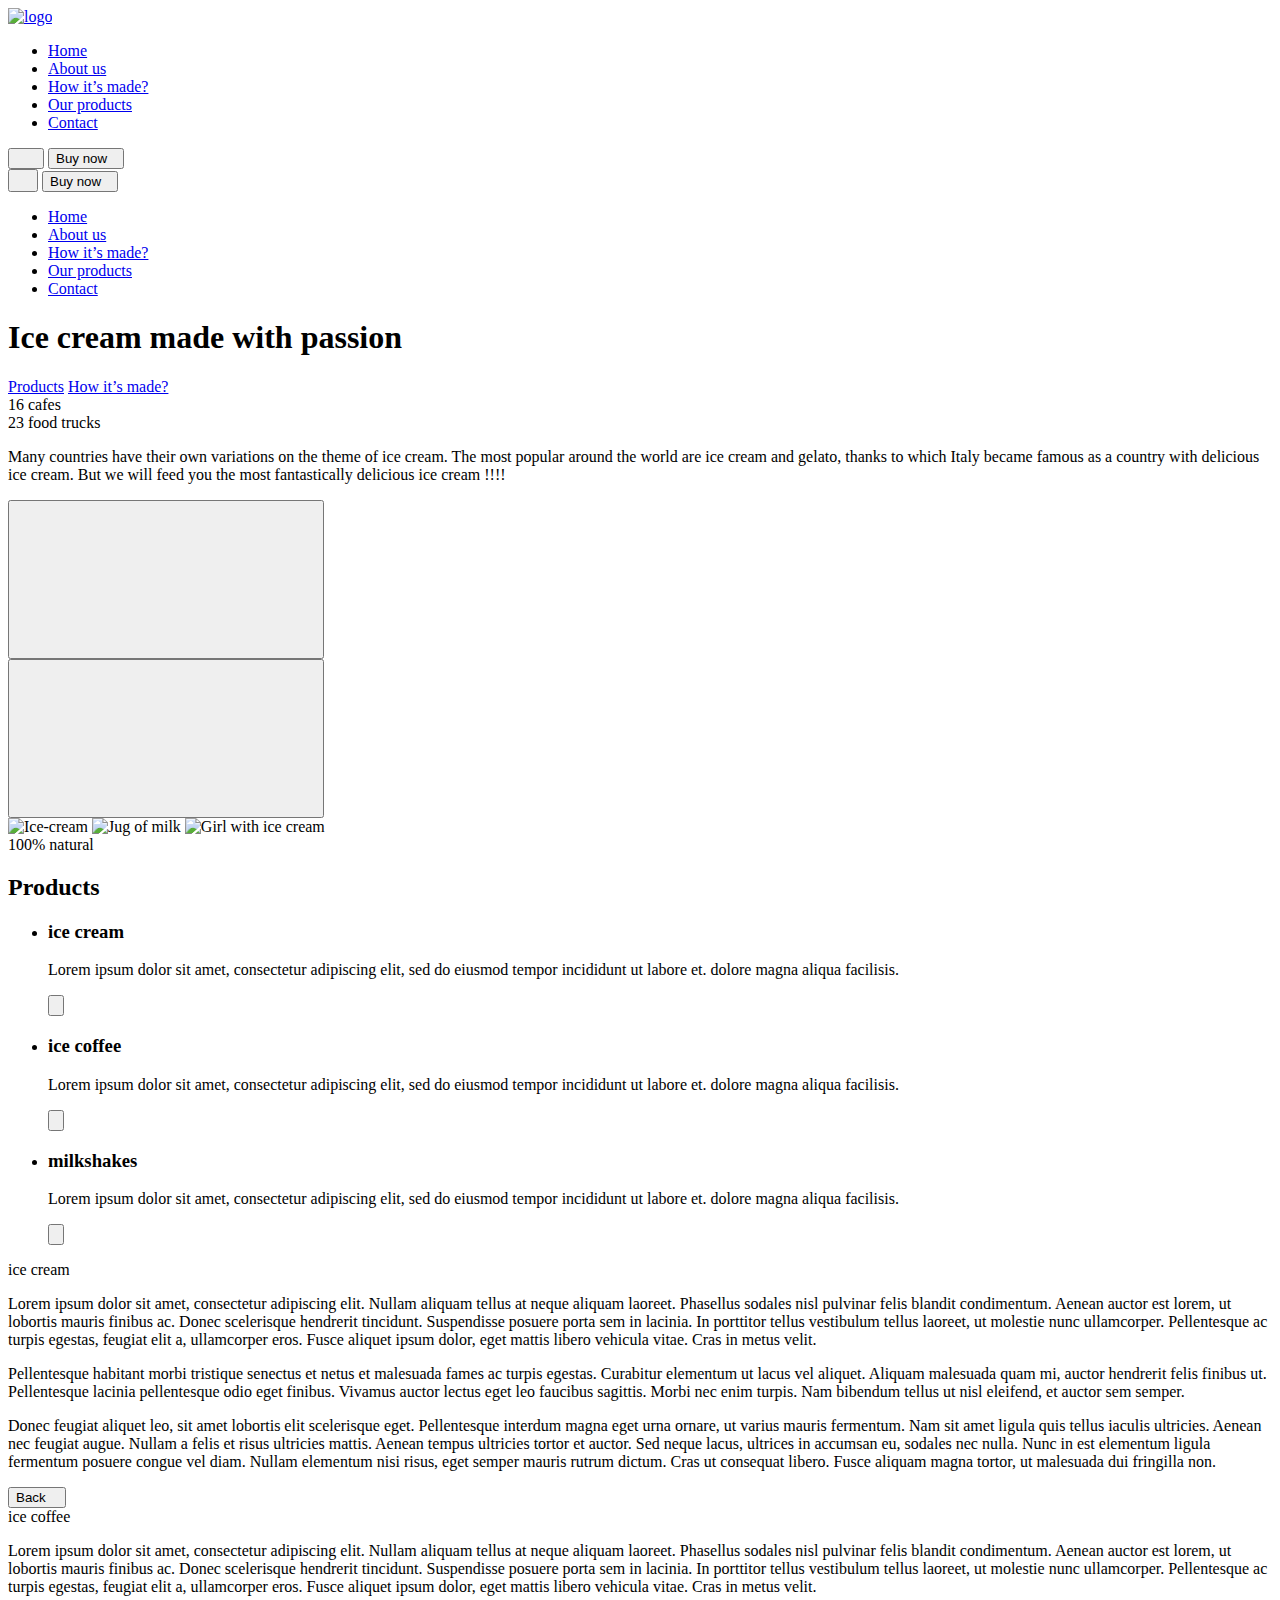
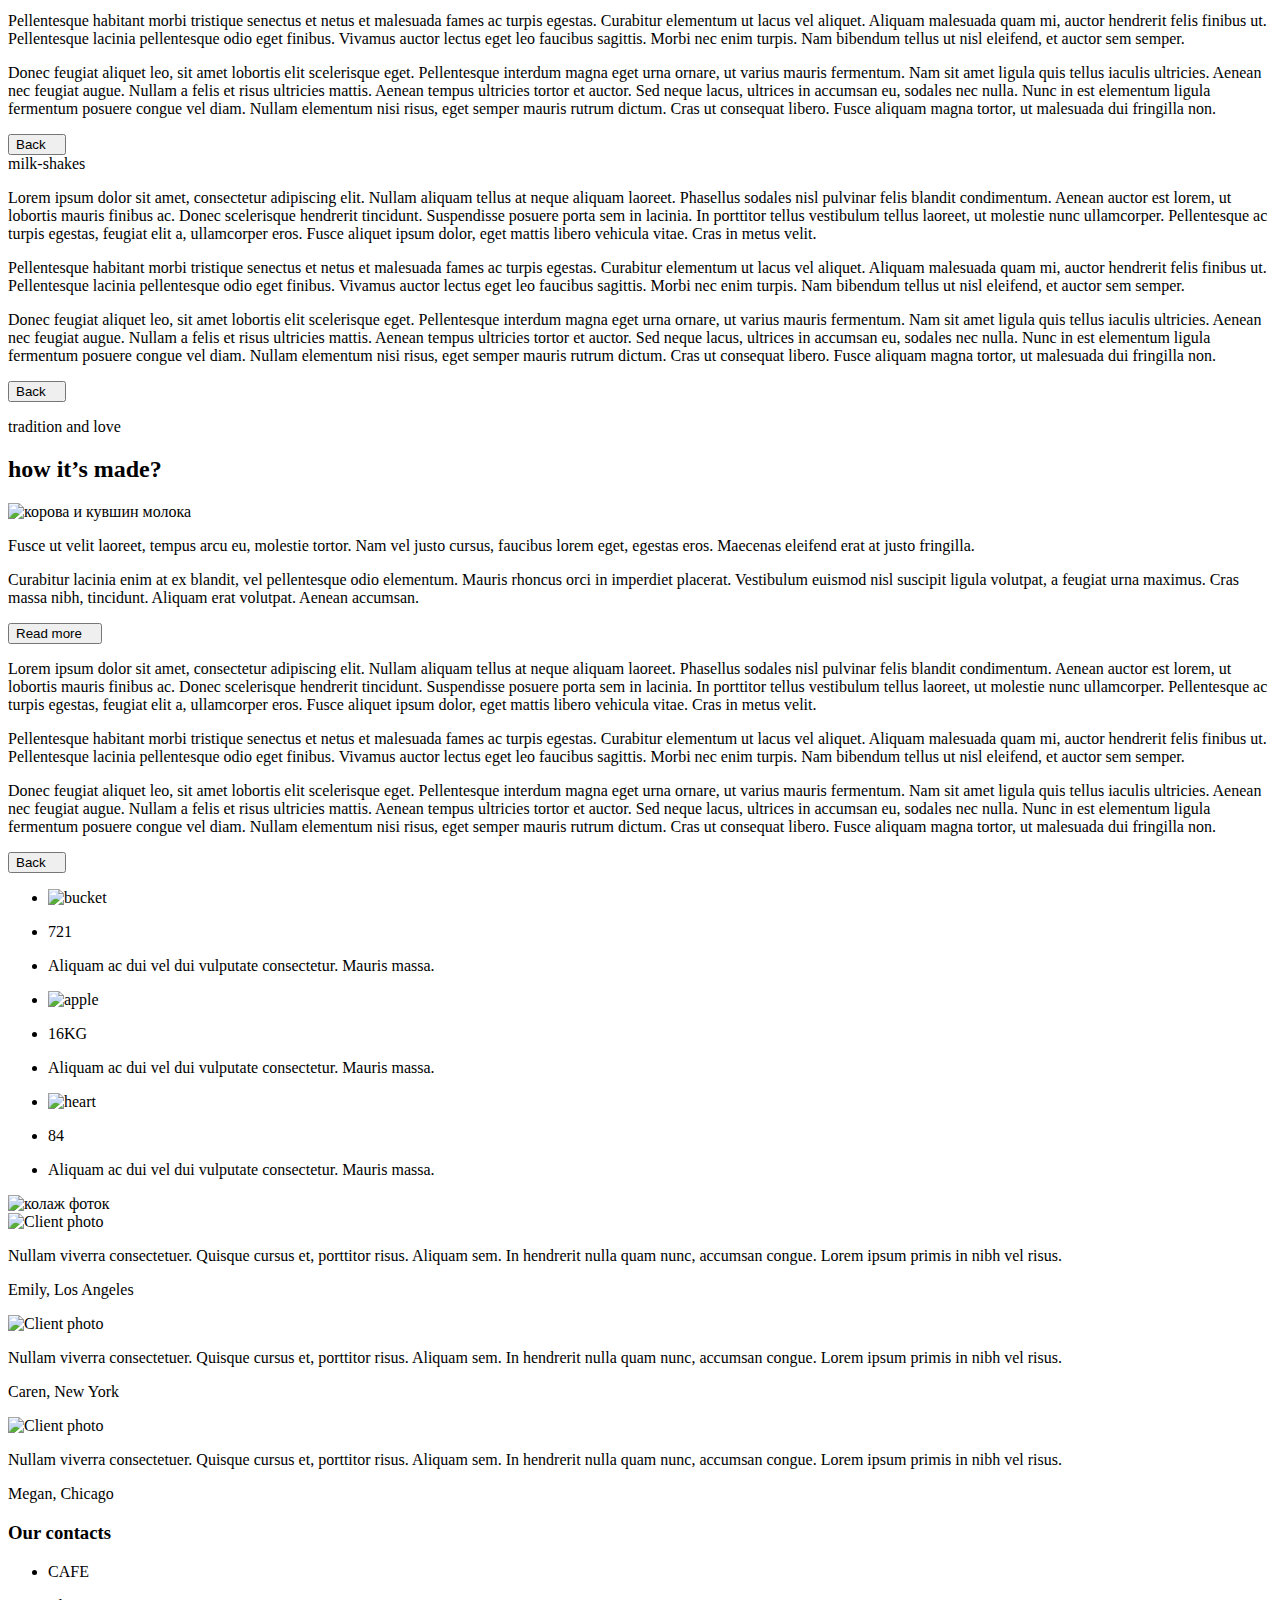
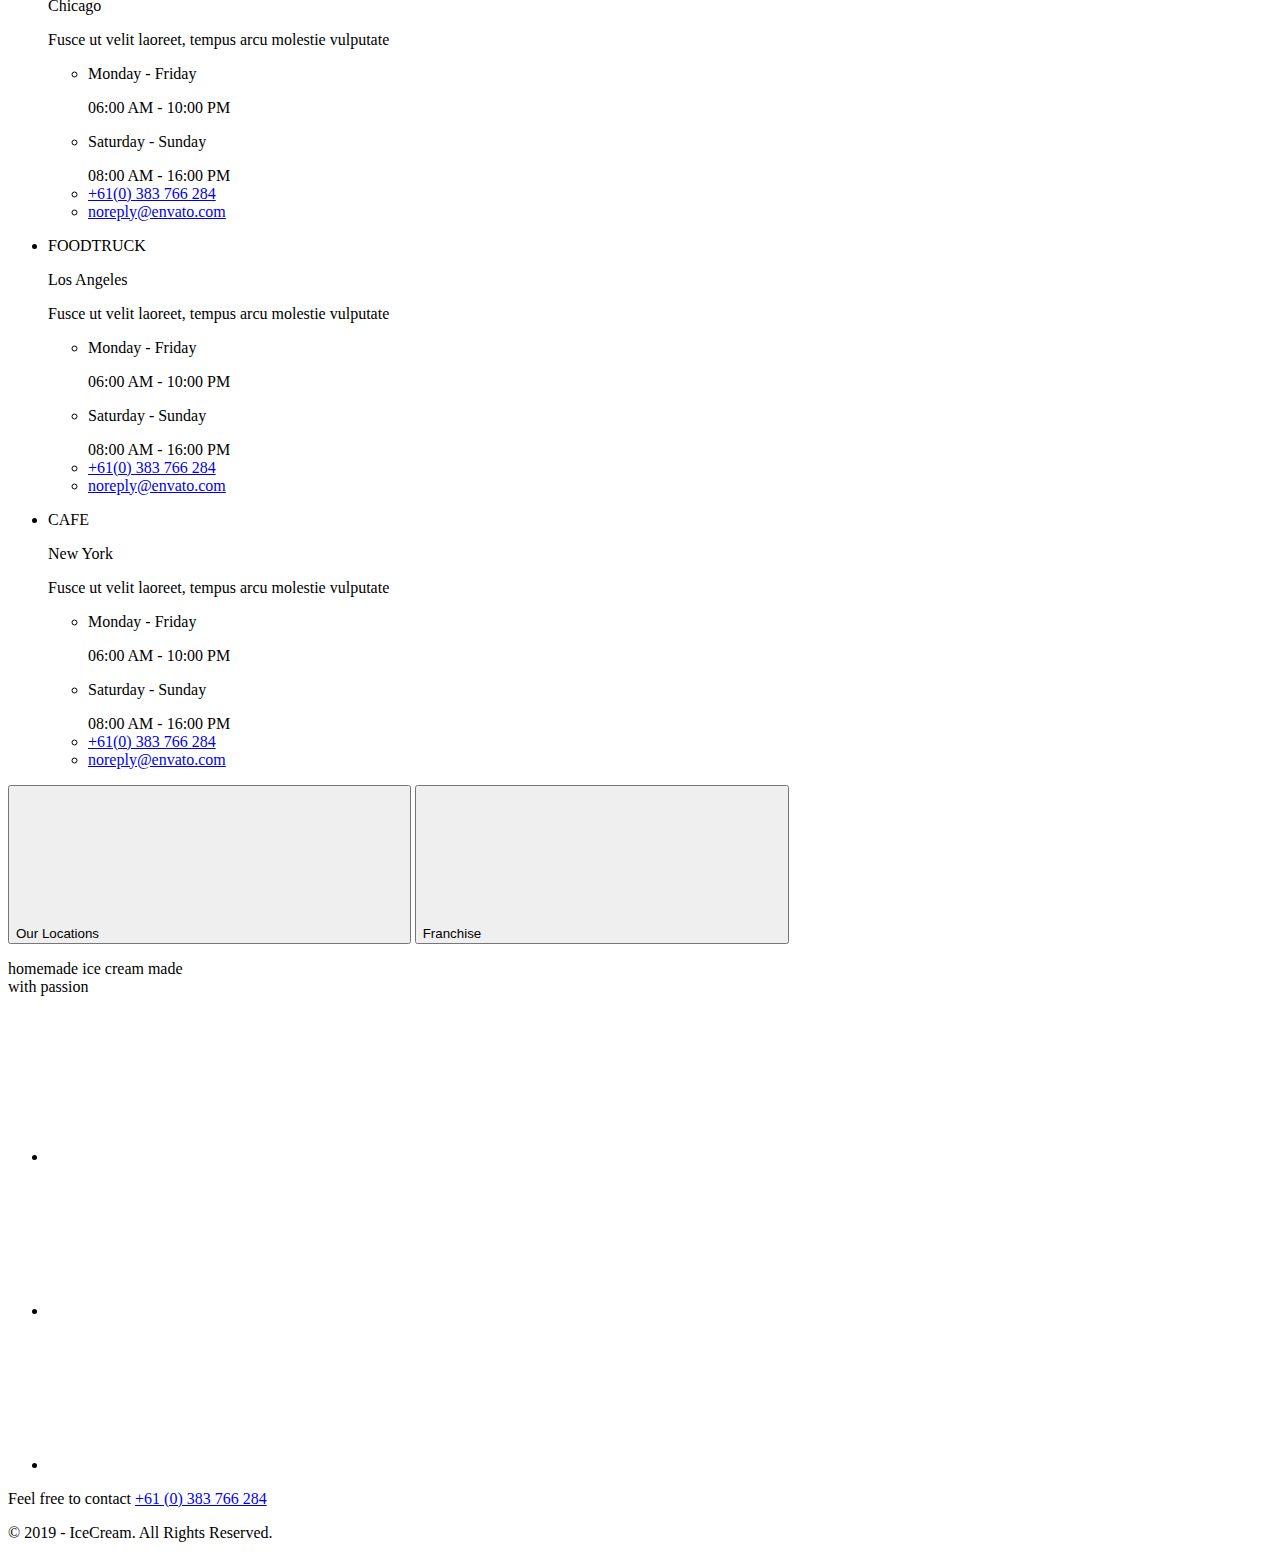
==== commit 04223d3b: "Updates" ====
--- a/index.html
+++ b/index.html
@@ -1 +1 @@
-<!DOCTYPE html><html lang="eu"><head><meta charset="UTF-8"><meta name="viewport" content="width=device-width, initial-scale=1.0"><title>icecream</title><link rel="stylesheet" href="https://cdnjs.cloudflare.com/ajax/libs/modern-normalize/1.0.0/modern-normalize.min.css" integrity="sha512-ISS7cAi1PEhQ8jnbJpJZMd29NlhNj4AWYyLOSp2CE/CsHxTCu+r+t0D2yoJudVrd0/8fTVPUVDzY5Tvli75u/g==" crossorigin=""><link rel="preconnect" href="https://fonts.gstatic.com"><link href="https://fonts.googleapis.com/css2?family=DM+Sans:wght@400;500;700&family=Titan+One&display=swap" rel="stylesheet"><link rel="stylesheet" href="/parcel-project-template/src.c81464b4.css"></head><body> <section class="header"> <div class="container"> <nav class="navigation"> <a href="#" class="logotype"> <picture> <source srcset="/parcel-project-template/logo.967e9de6.webp 1x,/parcel-project-template/logo@2x.b78ba2b8.webp 2x" media="(min-width: 480px)" type="image/webp"> <source srcset="/parcel-project-template/logo.e763c37a.png 1x,/parcel-project-template/logo@2x.d5a23fff.png 2x" media="(min-width: 480px)"> <img class="logo" src="/parcel-project-template/logo.e763c37a.png" alt="logo"> </picture> </a> <ul class="navigation__list"> <li class="navigation__items"> <a href="" class="navigation__link">Home</a> </li> <li class="navigation__items"> <a href="#advantages" class="navigation__link">About us</a> </li> <li class="navigation__items"> <a href="#about-section" class="navigation__link">How it’s made?</a> </li> <li class="navigation__items"> <a href="#products" class="navigation__link">Our products</a> </li> <li class="navigation__items"> <a href="#contacts-section" class="navigation__link">Contact</a> </li> </ul> <button type="button" class="navigation__burger" data-menu-button=""> <svg class="navigation__burger-icon" width="20" height="12"><use href="/parcel-project-template/sprite.58ead5e9.svg#icon-burger"></use></svg> </button> <button type="button" class="navigation__buy-now">Buy now <svg class="mobile-menu__buy-now-arr" width="5" height="8"><use href="/parcel-project-template/sprite.58ead5e9.svg#icon-vector-button"></use></svg> </button> </nav> <div class="mobile-menu" data-menu=""> <button type="button" class="mobile-menu__close-button" data-menu-close=""> <svg class="navigation__close-icon" width="14" height="14"><use href="/parcel-project-template/sprite.58ead5e9.svg#icon-burger_close"></use></svg> </button> <button type="button" class="mobile-menu__buy-now">Buy now <svg class="mobile-menu__buy-now-arr" width="5" height="8"><use href="/parcel-project-template/sprite.58ead5e9.svg#icon-vector-button"></use></svg> </button> <ul class="mobile-menu__list"> <li class="mobile-menu__items"> <a href="#advantages" class="mobile-menu__link">Home</a> </li> <li class="mobile-menu__items"> <a href="" class="mobile-menu__link">About us</a> </li> <li class="mobile-menu__items"> <a href="#about-section" class="mobile-menu__link">How it’s made?</a> </li> <li class="mobile-menu__items"> <a href="#products" class="mobile-menu__link">Our products</a> </li> <li class="mobile-menu__items"> <a href="#contacts-section" class="mobile-menu__link">Contact</a> </li> </ul> </div> </div> </section> <section class="hero"> <div class="container hero-container"> <div class="hero-wrapper"> <h1 class="hero-title">Ice cream made with <span class="hero-title-accent">passion</span> </h1> <a href="#products-icecream" class="hero-btn hero-btn-pink">Products</a> <a href="#about-icecream" class="hero-btn hero-btn-white">How it’s made?</a> </div> <div class="hero-wrapper-counters"> <div class="hero-count-wrap"> <span class="hero-count-ellipse-1"></span> <span class="hero-count-numbers-1">16</span> <span class="hero-count-desc-1">cafes</span> </div> <div class="hero-count-wrap"> <span class="hero-count-ellipse-2"></span> <span class="hero-count-numbers-2">23</span> <span class="hero-count-desc-2">food trucks</span> </div> </div> <div class="hero-wrapper-description"> <div class="hero-wrap-read-more" data-wrap=""> <p class="hero-description">Many countries have their own variations on the theme of ice cream. The most popular around the world are ice cream and gelato, thanks to which Italy became famous as a country with delicious ice cream. But we will feed you the most fantastically delicious ice cream !!!!</p> <button class="hero-btn-read-more hero-btn-read-more-close" data-wrap-close=""> <svg class="hero-arrow-icon"><use href="/parcel-project-template/sprite.58ead5e9.svg#icon-arrow-up"></use></svg> </button> </div> <button class="hero-btn-read-more hero-btn-read-more-open" data-wrap-open=""> <svg class="hero-arrow-icon"><use href="/parcel-project-template/sprite.58ead5e9.svg#icon-arrow-right"></use></svg> </button> </div> <span class="hero-ellipse"></span> <picture> <source srcset="/parcel-project-template/hero-icecream-desktop.eb383b85.webp 1x,/parcel-project-template/hero-icecream-desktop@2x.1619e58f.webp 2x" media="(min-width: 1280px)" type="image/webp"> <source srcset="/parcel-project-template/hero-icecream-desktop.be6cb4b1.png 1x,/parcel-project-template/hero-icecream-desktop@2x.43b278df.png 2x" media="(min-width: 1280px)"> <source srcset="/parcel-project-template/hero-icecream-tablet.eaf1035b.webp 1x,/parcel-project-template/hero-icecream-tablet@2x.70f6ec73.webp 2x" media="(min-width: 768px)" type="image/webp"> <source srcset="/parcel-project-template/hero-icecream-tablet.e23eaab9.png 1x,/parcel-project-template/hero-icecream-tablet@2x.0aa084a6.png 2x" media="(min-width: 768px)"> <source srcset="/parcel-project-template/hero-icecream-mobile.ec644717.webp 1x,/parcel-project-template/hero-icecream-mobile@2x.a9aba650.webp 2x" type="image/webp"> <source srcset="/parcel-project-template/hero-icecream-mobile.c736e800.png 1x,/parcel-project-template/hero-icecream-mobile@2x.1b1e97da.png 2x"> <img class="hero-ice-cream-img" src="/parcel-project-template/hero-icecream-mobile.c736e800.png" alt="Ice-cream"> </picture> <picture> <source srcset="/parcel-project-template/hero-milk-desktop.d1b634d7.webp 1x,/parcel-project-template/hero-milk-desktop@2x.c24967da.webp 2x" media="(min-width: 1280px)" type="image/webp"> <source srcset="/parcel-project-template/hero-milk-desktop.dbd92201.png 1x,/parcel-project-template/hero-milk-desktop@2x.509a1499.png 2x" media="(min-width: 1280px)"> <source srcset="/parcel-project-template/hero-milk-tablet.19c16341.webp 1x,/parcel-project-template/hero-milk-tablet@2x.9275f972.webp 2x" media="(min-width: 768px)" type="image/webp"> <source srcset="/parcel-project-template/hero-milk-tablet.16b03f62.png 1x,/parcel-project-template/hero-milk-tablet@2x.596fcf24.png 2x" media="(min-width: 768px)"> <img class="hero-jug-milk-img" src="/parcel-project-template/hero-milk-tablet.16b03f62.png" alt="Jug of milk"> </picture> <picture> <source srcset="/parcel-project-template/hero-girl-desktop.bdf028d1.webp 1x,/parcel-project-template/hero-girl-desktop@2x.21f0a5e6.webp 2x" media="(min-width: 1280px)" type="image/webp"> <source srcset="/parcel-project-template/hero-girl-desktop.f10f120c.png 1x,/parcel-project-template/hero-girl-desktop@2x.2bf22c70.png 2x" media="(min-width: 1280px)"> <source srcset="/parcel-project-template/hero-girl-tablet.e94e4ada.webp 1x,/parcel-project-template/hero-girl-tablet@2x.730d56dd.webp 2x" media="(min-width: 768px)" type="image/webp"> <source srcset="/parcel-project-template/hero-girl-tablet.55728cac.png 1x,/parcel-project-template/hero-girl-tablet@2x.2def692b.png 2x" media="(min-width: 768px)"> <img class="hero-girl-img" src="/parcel-project-template/hero-girl-tablet.55728cac.png" alt="Girl with ice cream"> </picture> </div> </section> <section class="products" id="products"> <div class="products-container" id="products-icecream"> <span class="subtitle">100% natural</span> <h2 class="title">Products</h2> <ul class="products-cards"> <li class="products-cards-icecream"> <h3 class="products-after products-icecream subtitle">ice cream</h3> <p class="products-description"> Lorem ipsum dolor sit amet, consectetur adipiscing elit, sed do eiusmod tempor incididunt ut labore et. dolore magna aliqua facilisis. </p> <button class="js-open-modal products-description-button" type="button" data-modal="1"> <img src="/parcel-project-template/arrow-right.ee0ee909.png" alt=""> </button> </li> <li class="products-cards-icecoffee"> <h3 class="products-after products-icecoffee subtitle">ice coffee</h3> <p class="products-description"> Lorem ipsum dolor sit amet, consectetur adipiscing elit, sed do eiusmod tempor incididunt ut labore et. dolore magna aliqua facilisis. </p> <button class="js-open-modal products-description-button" type="button" data-modal="2"> <img src="/parcel-project-template/arrow-right.ee0ee909.png" alt=""> </button> </li> <li class="products-cards-milkshake"> <h3 class="products-after products-milkshake subtitle">milkshakes</h3> <p class="products-description"> Lorem ipsum dolor sit amet, consectetur adipiscing elit, sed do eiusmod tempor incididunt ut labore et. dolore magna aliqua facilisis. </p> <button class="js-open-modal products-description-button" type="button" data-modal="3"> <img src="/parcel-project-template/arrow-right.ee0ee909.png" alt=""> </button> </li> </ul> </div> </section><div class="overlay" id="overlay-modal"></div><div class="modal" data-modal="1"> <span class="modal-title-products">ice cream</span> <p class="modal-about-description">Lorem ipsum dolor sit amet, consectetur adipiscing elit. Nullam aliquam tellus at neque aliquam laoreet. Phasellus sodales nisl pulvinar felis blandit condimentum. Aenean auctor est lorem, ut lobortis mauris finibus ac. Donec scelerisque hendrerit tincidunt. Suspendisse posuere porta sem in lacinia. In porttitor tellus vestibulum tellus laoreet, ut molestie nunc ullamcorper. Pellentesque ac turpis egestas, feugiat elit a, ullamcorper eros. Fusce aliquet ipsum dolor, eget mattis libero vehicula vitae. Cras in metus velit.</p> <p class="modal-about-description">Pellentesque habitant morbi tristique senectus et netus et malesuada fames ac turpis egestas. Curabitur elementum ut lacus vel aliquet. Aliquam malesuada quam mi, auctor hendrerit felis finibus ut. Pellentesque lacinia pellentesque odio eget finibus. Vivamus auctor lectus eget leo faucibus sagittis. Morbi nec enim turpis. Nam bibendum tellus ut nisl eleifend, et auctor sem semper.</p> <p class="modal-about-description">Donec feugiat aliquet leo, sit amet lobortis elit scelerisque eget. Pellentesque interdum magna eget urna ornare, ut varius mauris fermentum. Nam sit amet ligula quis tellus iaculis ultricies. Aenean nec feugiat augue. Nullam a felis et risus ultricies mattis. Aenean tempus ultricies tortor et auctor. Sed neque lacus, ultrices in accumsan eu, sodales nec nulla. Nunc in est elementum ligula fermentum posuere congue vel diam. Nullam elementum nisi risus, eget semper mauris rutrum dictum. Cras ut consequat libero. Fusce aliquam magna tortor, ut malesuada dui fringilla non. </p> <button class="about-button js-modal-close read-more-btn" type="button">Back <svg class="about-button-icon" width="8.5" height="12"><use href="/parcel-project-template/sprite.58ead5e9.svg#icon-about"></use></svg> </button> </div><div class="modal" data-modal="2"> <span class="modal-title-products">ice coffee</span> <p class="modal-about-description">Lorem ipsum dolor sit amet, consectetur adipiscing elit. Nullam aliquam tellus at neque aliquam laoreet. Phasellus sodales nisl pulvinar felis blandit condimentum. Aenean auctor est lorem, ut lobortis mauris finibus ac. Donec scelerisque hendrerit tincidunt. Suspendisse posuere porta sem in lacinia. In porttitor tellus vestibulum tellus laoreet, ut molestie nunc ullamcorper. Pellentesque ac turpis egestas, feugiat elit a, ullamcorper eros. Fusce aliquet ipsum dolor, eget mattis libero vehicula vitae. Cras in metus velit.</p> <p class="modal-about-description">Pellentesque habitant morbi tristique senectus et netus et malesuada fames ac turpis egestas. Curabitur elementum ut lacus vel aliquet. Aliquam malesuada quam mi, auctor hendrerit felis finibus ut. Pellentesque lacinia pellentesque odio eget finibus. Vivamus auctor lectus eget leo faucibus sagittis. Morbi nec enim turpis. Nam bibendum tellus ut nisl eleifend, et auctor sem semper.</p> <p class="modal-about-description">Donec feugiat aliquet leo, sit amet lobortis elit scelerisque eget. Pellentesque interdum magna eget urna ornare, ut varius mauris fermentum. Nam sit amet ligula quis tellus iaculis ultricies. Aenean nec feugiat augue. Nullam a felis et risus ultricies mattis. Aenean tempus ultricies tortor et auctor. Sed neque lacus, ultrices in accumsan eu, sodales nec nulla. Nunc in est elementum ligula fermentum posuere congue vel diam. Nullam elementum nisi risus, eget semper mauris rutrum dictum. Cras ut consequat libero. Fusce aliquam magna tortor, ut malesuada dui fringilla non. </p> <button class="about-button js-modal-close read-more-btn" type="button">Back <svg class="about-button-icon" width="8.5" height="12"><use href="/parcel-project-template/sprite.58ead5e9.svg#icon-about"></use></svg> </button> </div><div class="modal" data-modal="3"> <span class="modal-title-products">milk-shakes</span> <p class="modal-about-description">Lorem ipsum dolor sit amet, consectetur adipiscing elit. Nullam aliquam tellus at neque aliquam laoreet. Phasellus sodales nisl pulvinar felis blandit condimentum. Aenean auctor est lorem, ut lobortis mauris finibus ac. Donec scelerisque hendrerit tincidunt. Suspendisse posuere porta sem in lacinia. In porttitor tellus vestibulum tellus laoreet, ut molestie nunc ullamcorper. Pellentesque ac turpis egestas, feugiat elit a, ullamcorper eros. Fusce aliquet ipsum dolor, eget mattis libero vehicula vitae. Cras in metus velit.</p> <p class="modal-about-description">Pellentesque habitant morbi tristique senectus et netus et malesuada fames ac turpis egestas. Curabitur elementum ut lacus vel aliquet. Aliquam malesuada quam mi, auctor hendrerit felis finibus ut. Pellentesque lacinia pellentesque odio eget finibus. Vivamus auctor lectus eget leo faucibus sagittis. Morbi nec enim turpis. Nam bibendum tellus ut nisl eleifend, et auctor sem semper.</p> <p class="modal-about-description">Donec feugiat aliquet leo, sit amet lobortis elit scelerisque eget. Pellentesque interdum magna eget urna ornare, ut varius mauris fermentum. Nam sit amet ligula quis tellus iaculis ultricies. Aenean nec feugiat augue. Nullam a felis et risus ultricies mattis. Aenean tempus ultricies tortor et auctor. Sed neque lacus, ultrices in accumsan eu, sodales nec nulla. Nunc in est elementum ligula fermentum posuere congue vel diam. Nullam elementum nisi risus, eget semper mauris rutrum dictum. Cras ut consequat libero. Fusce aliquam magna tortor, ut malesuada dui fringilla non. </p> <button class="about-button js-modal-close read-more-btn" type="button">Back <svg class="about-button-icon" width="8.5" height="12"><use href="/parcel-project-template/sprite.58ead5e9.svg#icon-about"></use></svg> </button> </div> <section class="about-section" id="about-section"> <div class="container" id="about-icecream"> <p class="subtitle">tradition and love</p> <h2 class="title">how it’s made?</h2> <div class="about-content"> <div class="img-box"> <picture class="about-img"> <source srcset="/parcel-project-template/cow-desktop.825fadb9.webp 1x,/parcel-project-template/cow-desktop@2x.071e9be8.webp 2x" media="(min-width:1280px)" type="image/webp"> <source srcset="/parcel-project-template/cow-desktop.ecacc5c6.png 1x,/parcel-project-template/cow-desktop@2x.b8dc1b08.png 2x" media="(min-width:1280px)"> <source srcset="/parcel-project-template/cow-tablet.a47a3eaa.webp 1x,/parcel-project-template/cow-tablet@2x.65938433.webp 2x" media="(min-width:768px)" type="image/webp"> <source srcset="/parcel-project-template/cow-tablet.e22ad82e.png 1x,/parcel-project-template/cow-tablet@2x.83b54815.png 2x" media="(min-width:768px)"> <source srcset="/parcel-project-template/cow-mobile.9805b689.webp 1x,/parcel-project-template/cow-mobile@2x.f3453a47.webp 2x" media="(min-width:480px)" type="image/webp"> <source srcset="/parcel-project-template/cow-mobile.42e50b17.png 1x,/parcel-project-template/cow-mobile@2x.ef1d46c5.png 2x" media="(min-width:480px)"> <img src="/parcel-project-template/cow-mobile.42e50b17.png" alt="корова и кувшин молока"> </picture> </div> <div class="about-description"> <p class="about-description-main">Fusce ut velit laoreet, tempus arcu eu, molestie tortor. Nam vel justo cursus, faucibus lorem eget, egestas eros. Maecenas eleifend erat at justo fringilla.</p> <p class="about-description-minor">Curabitur lacinia enim at ex blandit, vel pellentesque odio elementum. Mauris rhoncus orci in imperdiet placerat. Vestibulum euismod nisl suscipit ligula volutpat, a feugiat urna maximus. Cras massa nibh, tincidunt. Aliquam erat volutpat. Aenean accumsan.</p> <button class="about-button" type="button" data-modal-about-open="">Read more <svg class="about-button-icon" width="8.5" height="12"><use href="/parcel-project-template/sprite.58ead5e9.svg#icon-about"></use></svg> </button> </div> </div> </div> </section><div class="backdrop-about is-hidden" data-about-modal=""> <div class="modal-about"> <p class="modal-about-description">Lorem ipsum dolor sit amet, consectetur adipiscing elit. Nullam aliquam tellus at neque aliquam laoreet. Phasellus sodales nisl pulvinar felis blandit condimentum. Aenean auctor est lorem, ut lobortis mauris finibus ac. Donec scelerisque hendrerit tincidunt. Suspendisse posuere porta sem in lacinia. In porttitor tellus vestibulum tellus laoreet, ut molestie nunc ullamcorper. Pellentesque ac turpis egestas, feugiat elit a, ullamcorper eros. Fusce aliquet ipsum dolor, eget mattis libero vehicula vitae. Cras in metus velit.</p> <p class="modal-about-description">Pellentesque habitant morbi tristique senectus et netus et malesuada fames ac turpis egestas. Curabitur elementum ut lacus vel aliquet. Aliquam malesuada quam mi, auctor hendrerit felis finibus ut. Pellentesque lacinia pellentesque odio eget finibus. Vivamus auctor lectus eget leo faucibus sagittis. Morbi nec enim turpis. Nam bibendum tellus ut nisl eleifend, et auctor sem semper.</p> <p class="modal-about-description">Donec feugiat aliquet leo, sit amet lobortis elit scelerisque eget. Pellentesque interdum magna eget urna ornare, ut varius mauris fermentum. Nam sit amet ligula quis tellus iaculis ultricies. Aenean nec feugiat augue. Nullam a felis et risus ultricies mattis. Aenean tempus ultricies tortor et auctor. Sed neque lacus, ultrices in accumsan eu, sodales nec nulla. Nunc in est elementum ligula fermentum posuere congue vel diam. Nullam elementum nisi risus, eget semper mauris rutrum dictum. Cras ut consequat libero. Fusce aliquam magna tortor, ut malesuada dui fringilla non. </p> <button class="about-button read-more-btn" type="button" data-modal-about-close="">Back <svg class="about-button-icon" width="8.5" height="12"><use href="/parcel-project-template/sprite.58ead5e9.svg#icon-about"></use></svg> </button> </div> </div> <section class="advantage" id="advantages"> <h1 hidden="">Advantages</h1> <div class="advantage__container"> <ul class="advantage__block"> <li class="advantage__list"> <img class="advantage__img-bucket" src="/parcel-project-template/bucket-mob.28b56f7e.png" alt="bucket"> </li> <li class="advantage__list"> <p class="advantage__text-number">721</p> </li> <li class="advantage__list"> <p class="advantage__text"> Aliquam ac dui vel dui vulputate consectetur. Mauris massa. </p> </li> </ul> <ul class="advantage__block"> <li class="advantage__list"> <img class="advantage__img-apple" src="/parcel-project-template/apple-mob.7b20a05f.png" alt="apple"> </li> <li class="advantage__list"> <p class="advantage__text-number">16KG</p> </li> <li class="advantage__list"> <p class="advantage__text"> Aliquam ac dui vel dui vulputate consectetur. Mauris massa. </p> </li> </ul> <ul class="advantage__block"> <li class="advantage__list"> <img class="advantage__img-heart" src="/parcel-project-template/heart-mob.c76fbf7b.png" alt="heart"> </li> <li class="advantage__list"> <p class="advantage__text-number">84</p> </li> <li class="advantage__list"> <p class="advantage__text"> Aliquam ac dui vel dui vulputate consectetur. Mauris massa. </p> </li> </ul> </div> </section> <section> <picture> <source srcset="/parcel-project-template/gallery-320.81705490.webp 1x,/parcel-project-template/gallery-640.3de59f6d.webp 2x" media="(max-width:479px)" type="image/webp"> <source srcset="/parcel-project-template/gallery-320.aee7bc89.jpg 1x,/parcel-project-template/gallery-640.c01f02f9.jpg 2x" media="(max-width:479px)"> <source srcset="/parcel-project-template/gallery-768.c0b69739.webp 1x,/parcel-project-template/gallery-1536.280763bc.webp 2x" media="(max-width:1199px)" type="image/webp"> <source srcset="/parcel-project-template/gallery-768.3ebfe012.jpg 1x,/parcel-project-template/gallery-1536.0e3d0dfe.jpg 2x" media="(max-width:1199px)"> <source srcset="/parcel-project-template/gallery-1280.0e27b966.webp 1x,/parcel-project-template/gallery-2560.a30a86c1.webp 2x" type="image/webp"> <source srcset="/parcel-project-template/gallery-1280.81ee89cb.jpg 1x,/parcel-project-template/gallery-2560.437efcf9.jpg 2x"> <img class="gallery" src="/parcel-project-template/gallery-768.3ebfe012.jpg" alt="колаж фоток"> </picture> </section> <section class="customer-reviews"> <div class="container"> <div class="slider"> <div class="slider__item"> <img src="/parcel-project-template/customer1.a2ccbb76.jpg" srcset="/parcel-project-template/customer1@2x.3e937501.jpg 2x" alt="Client photo" class="slider__image"> <div class="slider__text-wrapper"> <p class="slider__text">Nullam viverra consectetuer. Quisque cursus et, porttitor risus. Aliquam sem. In hendrerit nulla quam nunc, accumsan congue. Lorem ipsum primis in nibh vel risus.</p> </div> <p class="slider__location">Emily, Los Angeles</p> </div> <div class="slider__item"> <img src="/parcel-project-template/customer2.684b5ec5.jpg" srcset="/parcel-project-template/customer2@2x.09ef3f5f.jpg 2x" alt="Client photo" class="slider__image"> <div class="slider__text-wrapper"> <p class="slider__text">Nullam viverra consectetuer. Quisque cursus et, porttitor risus. Aliquam sem. In hendrerit nulla quam nunc, accumsan congue. Lorem ipsum primis in nibh vel risus.</p> </div> <p class="slider__location">Caren, New York</p> </div> <div class="slider__item"> <img src="/parcel-project-template/customer3.3ff78b3b.jpg" srcset="/parcel-project-template/customer3@2x.ef073ff7.jpg 2x" alt="Client photo" class="slider__image"> <div class="slider__text-wrapper"> <p class="slider__text">Nullam viverra consectetuer. Quisque cursus et, porttitor risus. Aliquam sem. In hendrerit nulla quam nunc, accumsan congue. Lorem ipsum primis in nibh vel risus.</p> </div> <p class="slider__location">Megan, Chicago</p> </div> </div> </div> </section> <section class="contacts-section section" id="contacts-section"> <h3 class="visually-hidden">Our contacts</h3> <div class="container"> <ul class="contacts-list"> <li class="contacts-itme"> <div class="contacts-chicago"> <p class="contacts-name">CAFE</p> <p class="contacts-city">Chicago</p> <p class="contacts-sub-title">Fusce ut velit laoreet, tempus arcu molestie vulputate</p> <ul class="contacts-operatingmode-list"> <li class="contacts-operatingmode-itme"> <p class="operatingmode-daies">Monday - Friday</p> <span class="operatingmode-time">06:00 AM - 10:00 PM</span> </li> <li class="contacts-operatingmode-itme"> <p class="operatingmode-daies">Saturday - Sunday</p> <span class="operatingmode-time">08:00 AM - 16:00 PM</span> </li> </ul> <ul class="contacts-data-list"> <li class="contacts-data-itme"> <a class="contacts-data-link" href="tel:+610383766284"> +61(0) 383 766 284 </a> </li> <li class="contacts-data-itme"> <a class="contacts-data-link" href="mailto:noreply@envato.com"> noreply@envato.com </a> </li> </ul> </div> </li> <li class="contacts-itme"> <div class="contacts-losangeles"> <p class="contacts-name">FOODTRUCK</p> <p class="contacts-city">Los Angeles</p> <p class="contacts-sub-title">Fusce ut velit laoreet, tempus arcu molestie vulputate</p> <ul class="contacts-operatingmode-list"> <li class="contacts-operatingmode-itme"> <p class="operatingmode-daies">Monday - Friday</p> <span class="operatingmode-time">06:00 AM - 10:00 PM</span> </li> <li class="contacts-operatingmode-itme"> <p class="operatingmode-daies">Saturday - Sunday</p> <span class="operatingmode-time">08:00 AM - 16:00 PM</span> </li> </ul> <ul class="contacts-data-list"> <li class="contacts-data-itme"> <a href="tel:+610383766284" class="contacts-data-link"> +61(0) 383 766 284 </a> </li> <li class="contacts-data-itme"> <a href="mailto:noreply@envato.com" class="contacts-data-link"> noreply@envato.com </a> </li> </ul> </div> </li> <li class="contacts-itme"> <p class="contacts-name">CAFE</p> <p class="contacts-city">New York</p> <p class="contacts-sub-title">Fusce ut velit laoreet, tempus arcu molestie vulputate</p> <ul class="contacts-operatingmode-list"> <li class="contacts-operatingmode-itme"> <p class="operatingmode-daies">Monday - Friday</p> <span class="operatingmode-time">06:00 AM - 10:00 PM</span> </li> <li class="contacts-operatingmode-itme"> <p class="operatingmode-daies">Saturday - Sunday</p> <span class="operatingmode-time">08:00 AM - 16:00 PM</span> </li> </ul> <ul class="contacts-data-list"> <li class="contacts-data-itme"> <a href="tel:+610383766284" class="contacts-data-link"> +61(0) 383 766 284 </a> </li> <li class="contacts-data-itme"> <a href="mailto:noreply@envato.com" class="contacts-data-link"> noreply@envato.com </a> </li> </ul> </li> </ul> <div class="contacts-btn-wraper"> <button type="button" class="btn"> Our Locations <svg class="contacts-location-icon"><use class="location-icon" href="/parcel-project-template/sprite.58ead5e9.svg#contact-location-icon"></use></svg> </button> <button type="button" class="btn">Franchise<svg class="contacts-location-icon"><use class="location-icon" href="/parcel-project-template/sprite.58ead5e9.svg#contact-location-icon"></use></svg> </button> </div> </div> </section> <section class="footer"> <div class="container"> <p class="footer__motto">homemade ice cream made <br> <span>with passion</span> </p> <div class="footer-social"> <ul class="footer-social__block"> <li class="footer-social__item"> <a class="footer-social__link" href="" target="_blank"> <svg class="footer-social__icon"><use href="/parcel-project-template/sprite.58ead5e9.svg#icon-git_hub"></use></svg> </a> </li> <li class="footer-social__item"> <a class="footer-social__link" href="" target="_blank"> <svg class="footer-social__icon"><use href="/parcel-project-template/sprite.58ead5e9.svg#icon-telegram"></use></svg> </a> </li> <li class="footer-social__item"> <a class="footer-social__link" href="" target="_blank"> <svg class="footer-social__icon"><use href="/parcel-project-template/sprite.58ead5e9.svg#icon-facebook"></use></svg> </a> </li> </ul> <p class="footer-social__contact">Feel free to contact <a href="tel:+610383766284" target="_blank"> +61 (0) 383 766 284 </a></p> </div> </div> <div class="copyright"> <p class="copyright__text">© 2019 - IceCream. All Rights Reserved.</p> </div> <div> <a href="#top" class="arrow"> <span></span> <span></span> <span></span> </a> </div> </section> <script src="https://code.jquery.com/jquery-3.6.0.min.js"></script> <script type="text/javascript" src="//cdn.jsdelivr.net/npm/slick-carousel@1.8.1/slick/slick.min.js"></script> <script src="/parcel-project-template/slick-settings.d7d3a882.js"></script> <script src="/parcel-project-template/btn-to-top.5bed05a2.js"></script>  <script src="/parcel-project-template/modal-products.252fcd03.js"></script> <script src="/parcel-project-template/modal-for-about.7a107403.js"></script> <script src="/parcel-project-template/hero-read-more.c1a99566.js"></script> <script src="/parcel-project-template/btn-to-top.5bed05a2.js"></script> <script src="/parcel-project-template/modal.2d94d3ab.js"></script> <script src="/parcel-project-template/burger-menu.e3c0c8f9.js"></script>  <script src="/parcel-project-template/src.924a337c.js"></script> </body></html>+<!DOCTYPE html><html lang="eu"><head><meta charset="UTF-8"><meta name="viewport" content="width=device-width, initial-scale=1.0"><title>icecream</title><link rel="icon" type="image/png" sizes="64x64" href="/parcel-project-template/icons8-мороженое-в-вафельном-рожке-64.700e2303.png"><link rel="stylesheet" href="https://cdnjs.cloudflare.com/ajax/libs/modern-normalize/1.0.0/modern-normalize.min.css" integrity="sha512-ISS7cAi1PEhQ8jnbJpJZMd29NlhNj4AWYyLOSp2CE/CsHxTCu+r+t0D2yoJudVrd0/8fTVPUVDzY5Tvli75u/g==" crossorigin=""><link rel="preconnect" href="https://fonts.gstatic.com"><link href="https://fonts.googleapis.com/css2?family=DM+Sans:wght@400;500;700&family=Titan+One&display=swap" rel="stylesheet"><link rel="stylesheet" href="/parcel-project-template/src.02896ad4.css"></head><body> <header class="header"> <div class="container"> <nav class="navigation"> <a href="#" class="logotype"> <picture> <source srcset="/parcel-project-template/logo.967e9de6.webp 1x,/parcel-project-template/logo@2x.b78ba2b8.webp 2x" media="(min-width: 480px)" type="image/webp"> <source srcset="/parcel-project-template/logo.e763c37a.png 1x,/parcel-project-template/logo@2x.d5a23fff.png 2x" media="(min-width: 480px)"> <img class="logo" src="/parcel-project-template/logo.e763c37a.png" alt="logo"> </picture> </a> <ul class="navigation__list"> <li class="navigation__items"> <a href="#" class="navigation__link">Home</a> </li> <li class="navigation__items"> <a href="#advantages" class="navigation__link">About us</a> </li> <li class="navigation__items"> <a href="#about-section" class="navigation__link">How it’s made?</a> </li> <li class="navigation__items"> <a href="#products" class="navigation__link">Our products</a> </li> <li class="navigation__items"> <a href="#contacts-section" class="navigation__link">Contact</a> </li> </ul> <button type="button" class="navigation__burger" data-menu-button=""> <svg class="navigation__burger-icon" width="20" height="12"><use href="/parcel-project-template/sprite.58ead5e9.svg#icon-burger"></use></svg> </button> <button type="button" class="navigation__buy-now">Buy now <svg class="mobile-menu__buy-now-arr" width="5" height="8"><use href="/parcel-project-template/sprite.58ead5e9.svg#icon-vector-button"></use></svg> </button> </nav> <div class="mobile-menu" data-menu=""> <button type="button" class="mobile-menu__close-button" data-menu-close=""> <svg class="navigation__close-icon" width="14" height="14"><use href="/parcel-project-template/sprite.58ead5e9.svg#icon-burger_close"></use></svg> </button> <button type="button" class="mobile-menu__buy-now">Buy now <svg class="mobile-menu__buy-now-arr" width="5" height="8"><use href="/parcel-project-template/sprite.58ead5e9.svg#icon-vector-button"></use></svg> </button> <ul class="mobile-menu__list"> <li class="mobile-menu__items"> <a href="#" class="mobile-menu__link">Home</a> </li> <li class="mobile-menu__items"> <a href="#mob-advantages" class="mobile-menu__link">About us</a> </li> <li class="mobile-menu__items"> <a href="#about-section" class="mobile-menu__link">How it’s made?</a> </li> <li class="mobile-menu__items"> <a href="#products" class="mobile-menu__link">Our products</a> </li> <li class="mobile-menu__items"> <a href="#contacts-section" class="mobile-menu__link">Contact</a> </li> </ul> </div> </div> </header> <section class="hero"> <div class="container hero-container"> <div class="hero-wrapper"> <h1 class="hero-title">Ice cream made with <span class="hero-title-accent">passion</span> </h1> <a href="#products-icecream" class="hero-btn hero-btn-pink">Products</a> <a href="#about-icecream" class="hero-btn hero-btn-white">How it’s made?</a> </div> <div class="hero-wrapper-counters"> <div class="hero-count-wrap"> <span class="hero-count-ellipse-1"></span> <span class="hero-count-numbers-1">16</span> <span class="hero-count-desc-1">cafes</span> </div> <div class="hero-count-wrap"> <span class="hero-count-ellipse-2"></span> <span class="hero-count-numbers-2">23</span> <span class="hero-count-desc-2">food trucks</span> </div> </div> <div class="hero-wrapper-description"> <div class="hero-wrap-read-more" data-wrap=""> <p class="hero-description">Many countries have their own variations on the theme of ice cream. The most popular around the world are ice cream and gelato, thanks to which Italy became famous as a country with delicious ice cream. But we will feed you the most fantastically delicious ice cream !!!!</p> <button class="hero-btn-read-more hero-btn-read-more-close" data-wrap-close=""> <svg class="hero-arrow-icon"><use href="/parcel-project-template/sprite.58ead5e9.svg#icon-arrow-up"></use></svg> </button> </div> <button class="hero-btn-read-more hero-btn-read-more-open" data-wrap-open=""> <svg class="hero-arrow-icon"><use href="/parcel-project-template/sprite.58ead5e9.svg#icon-arrow-right"></use></svg> </button> </div> <span class="hero-ellipse"></span> <picture> <source srcset="/parcel-project-template/hero-icecream-desktop.eb383b85.webp 1x,/parcel-project-template/hero-icecream-desktop@2x.1619e58f.webp 2x" media="(min-width: 1280px)" type="image/webp"> <source srcset="/parcel-project-template/hero-icecream-desktop.be6cb4b1.png 1x,/parcel-project-template/hero-icecream-desktop@2x.43b278df.png 2x" media="(min-width: 1280px)"> <source srcset="/parcel-project-template/hero-icecream-tablet.eaf1035b.webp 1x,/parcel-project-template/hero-icecream-tablet@2x.70f6ec73.webp 2x" media="(min-width: 768px)" type="image/webp"> <source srcset="/parcel-project-template/hero-icecream-tablet.e23eaab9.png 1x,/parcel-project-template/hero-icecream-tablet@2x.0aa084a6.png 2x" media="(min-width: 768px)"> <source srcset="/parcel-project-template/hero-icecream-mobile.ec644717.webp 1x,/parcel-project-template/hero-icecream-mobile@2x.a9aba650.webp 2x" type="image/webp"> <source srcset="/parcel-project-template/hero-icecream-mobile.c736e800.png 1x,/parcel-project-template/hero-icecream-mobile@2x.1b1e97da.png 2x"> <img class="hero-ice-cream-img" src="/parcel-project-template/hero-icecream-mobile.c736e800.png" alt="Ice-cream"> </picture> <picture> <source srcset="/parcel-project-template/hero-milk-desktop.d1b634d7.webp 1x,/parcel-project-template/hero-milk-desktop@2x.c24967da.webp 2x" media="(min-width: 1280px)" type="image/webp"> <source srcset="/parcel-project-template/hero-milk-desktop.dbd92201.png 1x,/parcel-project-template/hero-milk-desktop@2x.509a1499.png 2x" media="(min-width: 1280px)"> <source srcset="/parcel-project-template/hero-milk-tablet.19c16341.webp 1x,/parcel-project-template/hero-milk-tablet@2x.9275f972.webp 2x" media="(min-width: 768px)" type="image/webp"> <source srcset="/parcel-project-template/hero-milk-tablet.16b03f62.png 1x,/parcel-project-template/hero-milk-tablet@2x.596fcf24.png 2x" media="(min-width: 768px)"> <img class="hero-jug-milk-img" src="/parcel-project-template/hero-milk-tablet.16b03f62.png" alt="Jug of milk"> </picture> <picture> <source srcset="/parcel-project-template/hero-girl-desktop.bdf028d1.webp 1x,/parcel-project-template/hero-girl-desktop@2x.21f0a5e6.webp 2x" media="(min-width: 1280px)" type="image/webp"> <source srcset="/parcel-project-template/hero-girl-desktop.f10f120c.png 1x,/parcel-project-template/hero-girl-desktop@2x.2bf22c70.png 2x" media="(min-width: 1280px)"> <source srcset="/parcel-project-template/hero-girl-tablet.e94e4ada.webp 1x,/parcel-project-template/hero-girl-tablet@2x.730d56dd.webp 2x" media="(min-width: 768px)" type="image/webp"> <source srcset="/parcel-project-template/hero-girl-tablet.55728cac.png 1x,/parcel-project-template/hero-girl-tablet@2x.2def692b.png 2x" media="(min-width: 768px)"> <img class="hero-girl-img" src="/parcel-project-template/hero-girl-tablet.55728cac.png" alt="Girl with ice cream"> </picture> </div> </section> <section class="products" id="products"> <div class="products-container" id="products-icecream"> <span class="subtitle">100% natural</span> <h2 class="title">Products</h2> <ul class="products-cards"> <li class="products-cards-icecream"> <h3 class="products-after products-icecream subtitle">ice cream</h3> <p class="products-description"> Lorem ipsum dolor sit amet, consectetur adipiscing elit, sed do eiusmod tempor incididunt ut labore et. dolore magna aliqua facilisis. </p> <button class="js-open-modal products-description-button" type="button" data-modal="1"> <img src="/parcel-project-template/arrow-right.ee0ee909.png" alt=""> </button> </li> <li class="products-cards-icecoffee"> <h3 class="products-after products-icecoffee subtitle">ice coffee</h3> <p class="products-description"> Lorem ipsum dolor sit amet, consectetur adipiscing elit, sed do eiusmod tempor incididunt ut labore et. dolore magna aliqua facilisis. </p> <button class="js-open-modal products-description-button" type="button" data-modal="2"> <img src="/parcel-project-template/arrow-right.ee0ee909.png" alt=""> </button> </li> <li class="products-cards-milkshake"> <h3 class="products-after products-milkshake subtitle">milkshakes</h3> <p class="products-description"> Lorem ipsum dolor sit amet, consectetur adipiscing elit, sed do eiusmod tempor incididunt ut labore et. dolore magna aliqua facilisis. </p> <button class="js-open-modal products-description-button" type="button" data-modal="3"> <img src="/parcel-project-template/arrow-right.ee0ee909.png" alt=""> </button> </li> </ul> </div> </section><div class="overlay" id="overlay-modal"></div><div class="modal" data-modal="1"> <span class="modal-title-products">ice cream</span> <p class="modal-about-description">Lorem ipsum dolor sit amet, consectetur adipiscing elit. Nullam aliquam tellus at neque aliquam laoreet. Phasellus sodales nisl pulvinar felis blandit condimentum. Aenean auctor est lorem, ut lobortis mauris finibus ac. Donec scelerisque hendrerit tincidunt. Suspendisse posuere porta sem in lacinia. In porttitor tellus vestibulum tellus laoreet, ut molestie nunc ullamcorper. Pellentesque ac turpis egestas, feugiat elit a, ullamcorper eros. Fusce aliquet ipsum dolor, eget mattis libero vehicula vitae. Cras in metus velit.</p> <p class="modal-about-description">Pellentesque habitant morbi tristique senectus et netus et malesuada fames ac turpis egestas. Curabitur elementum ut lacus vel aliquet. Aliquam malesuada quam mi, auctor hendrerit felis finibus ut. Pellentesque lacinia pellentesque odio eget finibus. Vivamus auctor lectus eget leo faucibus sagittis. Morbi nec enim turpis. Nam bibendum tellus ut nisl eleifend, et auctor sem semper.</p> <p class="modal-about-description">Donec feugiat aliquet leo, sit amet lobortis elit scelerisque eget. Pellentesque interdum magna eget urna ornare, ut varius mauris fermentum. Nam sit amet ligula quis tellus iaculis ultricies. Aenean nec feugiat augue. Nullam a felis et risus ultricies mattis. Aenean tempus ultricies tortor et auctor. Sed neque lacus, ultrices in accumsan eu, sodales nec nulla. Nunc in est elementum ligula fermentum posuere congue vel diam. Nullam elementum nisi risus, eget semper mauris rutrum dictum. Cras ut consequat libero. Fusce aliquam magna tortor, ut malesuada dui fringilla non. </p> <button class="about-button js-modal-close read-more-btn" type="button">Back <svg class="about-button-icon" width="8.5" height="12"><use href="/parcel-project-template/sprite.58ead5e9.svg#icon-about"></use></svg> </button> </div><div class="modal" data-modal="2"> <span class="modal-title-products">ice coffee</span> <p class="modal-about-description">Lorem ipsum dolor sit amet, consectetur adipiscing elit. Nullam aliquam tellus at neque aliquam laoreet. Phasellus sodales nisl pulvinar felis blandit condimentum. Aenean auctor est lorem, ut lobortis mauris finibus ac. Donec scelerisque hendrerit tincidunt. Suspendisse posuere porta sem in lacinia. In porttitor tellus vestibulum tellus laoreet, ut molestie nunc ullamcorper. Pellentesque ac turpis egestas, feugiat elit a, ullamcorper eros. Fusce aliquet ipsum dolor, eget mattis libero vehicula vitae. Cras in metus velit.</p> <p class="modal-about-description">Pellentesque habitant morbi tristique senectus et netus et malesuada fames ac turpis egestas. Curabitur elementum ut lacus vel aliquet. Aliquam malesuada quam mi, auctor hendrerit felis finibus ut. Pellentesque lacinia pellentesque odio eget finibus. Vivamus auctor lectus eget leo faucibus sagittis. Morbi nec enim turpis. Nam bibendum tellus ut nisl eleifend, et auctor sem semper.</p> <p class="modal-about-description">Donec feugiat aliquet leo, sit amet lobortis elit scelerisque eget. Pellentesque interdum magna eget urna ornare, ut varius mauris fermentum. Nam sit amet ligula quis tellus iaculis ultricies. Aenean nec feugiat augue. Nullam a felis et risus ultricies mattis. Aenean tempus ultricies tortor et auctor. Sed neque lacus, ultrices in accumsan eu, sodales nec nulla. Nunc in est elementum ligula fermentum posuere congue vel diam. Nullam elementum nisi risus, eget semper mauris rutrum dictum. Cras ut consequat libero. Fusce aliquam magna tortor, ut malesuada dui fringilla non. </p> <button class="about-button js-modal-close read-more-btn" type="button">Back <svg class="about-button-icon" width="8.5" height="12"><use href="/parcel-project-template/sprite.58ead5e9.svg#icon-about"></use></svg> </button> </div><div class="modal" data-modal="3"> <span class="modal-title-products">milk-shakes</span> <p class="modal-about-description">Lorem ipsum dolor sit amet, consectetur adipiscing elit. Nullam aliquam tellus at neque aliquam laoreet. Phasellus sodales nisl pulvinar felis blandit condimentum. Aenean auctor est lorem, ut lobortis mauris finibus ac. Donec scelerisque hendrerit tincidunt. Suspendisse posuere porta sem in lacinia. In porttitor tellus vestibulum tellus laoreet, ut molestie nunc ullamcorper. Pellentesque ac turpis egestas, feugiat elit a, ullamcorper eros. Fusce aliquet ipsum dolor, eget mattis libero vehicula vitae. Cras in metus velit.</p> <p class="modal-about-description">Pellentesque habitant morbi tristique senectus et netus et malesuada fames ac turpis egestas. Curabitur elementum ut lacus vel aliquet. Aliquam malesuada quam mi, auctor hendrerit felis finibus ut. Pellentesque lacinia pellentesque odio eget finibus. Vivamus auctor lectus eget leo faucibus sagittis. Morbi nec enim turpis. Nam bibendum tellus ut nisl eleifend, et auctor sem semper.</p> <p class="modal-about-description">Donec feugiat aliquet leo, sit amet lobortis elit scelerisque eget. Pellentesque interdum magna eget urna ornare, ut varius mauris fermentum. Nam sit amet ligula quis tellus iaculis ultricies. Aenean nec feugiat augue. Nullam a felis et risus ultricies mattis. Aenean tempus ultricies tortor et auctor. Sed neque lacus, ultrices in accumsan eu, sodales nec nulla. Nunc in est elementum ligula fermentum posuere congue vel diam. Nullam elementum nisi risus, eget semper mauris rutrum dictum. Cras ut consequat libero. Fusce aliquam magna tortor, ut malesuada dui fringilla non. </p> <button class="about-button js-modal-close read-more-btn" type="button">Back <svg class="about-button-icon" width="8.5" height="12"><use href="/parcel-project-template/sprite.58ead5e9.svg#icon-about"></use></svg> </button> </div> <section class="about-section" id="about-section"> <div class="container" id="about-icecream"> <p class="subtitle">tradition and love</p> <h2 class="title">how it’s made?</h2> <div class="about-content"> <div class="img-box"> <picture class="about-img"> <source srcset="/parcel-project-template/cow-desktop.825fadb9.webp 1x,/parcel-project-template/cow-desktop@2x.071e9be8.webp 2x" media="(min-width:1280px)" type="image/webp"> <source srcset="/parcel-project-template/cow-desktop.ecacc5c6.png 1x,/parcel-project-template/cow-desktop@2x.b8dc1b08.png 2x" media="(min-width:1280px)"> <source srcset="/parcel-project-template/cow-tablet.a47a3eaa.webp 1x,/parcel-project-template/cow-tablet@2x.65938433.webp 2x" media="(min-width:768px)" type="image/webp"> <source srcset="/parcel-project-template/cow-tablet.e22ad82e.png 1x,/parcel-project-template/cow-tablet@2x.83b54815.png 2x" media="(min-width:768px)"> <source srcset="/parcel-project-template/cow-mobile.9805b689.webp 1x,/parcel-project-template/cow-mobile@2x.f3453a47.webp 2x" media="(min-width:480px)" type="image/webp"> <source srcset="/parcel-project-template/cow-mobile.42e50b17.png 1x,/parcel-project-template/cow-mobile@2x.ef1d46c5.png 2x" media="(min-width:480px)"> <img src="/parcel-project-template/cow-mobile.42e50b17.png" alt="корова и кувшин молока"> </picture> </div> <div class="about-description"> <p class="about-description-main">Fusce ut velit laoreet, tempus arcu eu, molestie tortor. Nam vel justo cursus, faucibus lorem eget, egestas eros. Maecenas eleifend erat at justo fringilla.</p> <p class="about-description-minor">Curabitur lacinia enim at ex blandit, vel pellentesque odio elementum. Mauris rhoncus orci in imperdiet placerat. Vestibulum euismod nisl suscipit ligula volutpat, a feugiat urna maximus. Cras massa nibh, tincidunt. Aliquam erat volutpat. Aenean accumsan.</p> <button class="about-button" type="button" data-modal-about-open="">Read more <svg class="about-button-icon" width="8.5" height="12"><use href="/parcel-project-template/sprite.58ead5e9.svg#icon-about"></use></svg> </button> </div> </div> </div> </section><div class="backdrop-about is-hidden" data-about-modal=""> <div class="modal-about"> <p class="modal-about-description">Lorem ipsum dolor sit amet, consectetur adipiscing elit. Nullam aliquam tellus at neque aliquam laoreet. Phasellus sodales nisl pulvinar felis blandit condimentum. Aenean auctor est lorem, ut lobortis mauris finibus ac. Donec scelerisque hendrerit tincidunt. Suspendisse posuere porta sem in lacinia. In porttitor tellus vestibulum tellus laoreet, ut molestie nunc ullamcorper. Pellentesque ac turpis egestas, feugiat elit a, ullamcorper eros. Fusce aliquet ipsum dolor, eget mattis libero vehicula vitae. Cras in metus velit.</p> <p class="modal-about-description">Pellentesque habitant morbi tristique senectus et netus et malesuada fames ac turpis egestas. Curabitur elementum ut lacus vel aliquet. Aliquam malesuada quam mi, auctor hendrerit felis finibus ut. Pellentesque lacinia pellentesque odio eget finibus. Vivamus auctor lectus eget leo faucibus sagittis. Morbi nec enim turpis. Nam bibendum tellus ut nisl eleifend, et auctor sem semper.</p> <p class="modal-about-description">Donec feugiat aliquet leo, sit amet lobortis elit scelerisque eget. Pellentesque interdum magna eget urna ornare, ut varius mauris fermentum. Nam sit amet ligula quis tellus iaculis ultricies. Aenean nec feugiat augue. Nullam a felis et risus ultricies mattis. Aenean tempus ultricies tortor et auctor. Sed neque lacus, ultrices in accumsan eu, sodales nec nulla. Nunc in est elementum ligula fermentum posuere congue vel diam. Nullam elementum nisi risus, eget semper mauris rutrum dictum. Cras ut consequat libero. Fusce aliquam magna tortor, ut malesuada dui fringilla non. </p> <button class="about-button read-more-btn" type="button" data-modal-about-close="">Back <svg class="about-button-icon" width="8.5" height="12"><use href="/parcel-project-template/sprite.58ead5e9.svg#icon-about"></use></svg> </button> </div> </div> <section class="advantage" id="advantages"> <h1 hidden="">Advantages</h1> <div class="advantage__container" id="mob-advantages"> <ul class="advantage__block"> <li class="advantage__list"> <img class="advantage__img-bucket" src="/parcel-project-template/bucket-mob.28b56f7e.png" alt="bucket"> </li> <li class="advantage__list"> <p class="advantage__text-number">721</p> </li> <li class="advantage__list"> <p class="advantage__text"> Aliquam ac dui vel dui vulputate consectetur. Mauris massa. </p> </li> </ul> <ul class="advantage__block"> <li class="advantage__list"> <img class="advantage__img-apple" src="/parcel-project-template/apple-mob.7b20a05f.png" alt="apple"> </li> <li class="advantage__list"> <p class="advantage__text-number">16KG</p> </li> <li class="advantage__list"> <p class="advantage__text"> Aliquam ac dui vel dui vulputate consectetur. Mauris massa. </p> </li> </ul> <ul class="advantage__block"> <li class="advantage__list"> <img class="advantage__img-heart" src="/parcel-project-template/heart-mob.c76fbf7b.png" alt="heart"> </li> <li class="advantage__list"> <p class="advantage__text-number">84</p> </li> <li class="advantage__list"> <p class="advantage__text"> Aliquam ac dui vel dui vulputate consectetur. Mauris massa. </p> </li> </ul> </div> </section> <section> <picture> <source srcset="/parcel-project-template/gallery-320.81705490.webp 1x,/parcel-project-template/gallery-640.3de59f6d.webp 2x" media="(max-width:479px)" type="image/webp"> <source srcset="/parcel-project-template/gallery-320.aee7bc89.jpg 1x,/parcel-project-template/gallery-640.c01f02f9.jpg 2x" media="(max-width:479px)"> <source srcset="/parcel-project-template/gallery-768.c0b69739.webp 1x,/parcel-project-template/gallery-1536.280763bc.webp 2x" media="(max-width:1199px)" type="image/webp"> <source srcset="/parcel-project-template/gallery-768.3ebfe012.jpg 1x,/parcel-project-template/gallery-1536.0e3d0dfe.jpg 2x" media="(max-width:1199px)"> <source srcset="/parcel-project-template/gallery-1280.0e27b966.webp 1x,/parcel-project-template/gallery-2560.a30a86c1.webp 2x" type="image/webp"> <source srcset="/parcel-project-template/gallery-1280.81ee89cb.jpg 1x,/parcel-project-template/gallery-2560.437efcf9.jpg 2x"> <img class="gallery" src="/parcel-project-template/gallery-768.3ebfe012.jpg" alt="колаж фоток"> </picture> </section> <section class="customer-reviews"> <div class="container"> <div class="slider"> <div class="slider__item"> <img src="/parcel-project-template/customer1.a2ccbb76.jpg" srcset="/parcel-project-template/customer1@2x.3e937501.jpg 2x" alt="Client photo" class="slider__image"> <div class="slider__text-wrapper"> <p class="slider__text">Nullam viverra consectetuer. Quisque cursus et, porttitor risus. Aliquam sem. In hendrerit nulla quam nunc, accumsan congue. Lorem ipsum primis in nibh vel risus.</p> </div> <p class="slider__location">Emily, Los Angeles</p> </div> <div class="slider__item"> <img src="/parcel-project-template/customer2.684b5ec5.jpg" srcset="/parcel-project-template/customer2@2x.09ef3f5f.jpg 2x" alt="Client photo" class="slider__image"> <div class="slider__text-wrapper"> <p class="slider__text">Nullam viverra consectetuer. Quisque cursus et, porttitor risus. Aliquam sem. In hendrerit nulla quam nunc, accumsan congue. Lorem ipsum primis in nibh vel risus.</p> </div> <p class="slider__location">Caren, New York</p> </div> <div class="slider__item"> <img src="/parcel-project-template/customer3.3ff78b3b.jpg" srcset="/parcel-project-template/customer3@2x.ef073ff7.jpg 2x" alt="Client photo" class="slider__image"> <div class="slider__text-wrapper"> <p class="slider__text">Nullam viverra consectetuer. Quisque cursus et, porttitor risus. Aliquam sem. In hendrerit nulla quam nunc, accumsan congue. Lorem ipsum primis in nibh vel risus.</p> </div> <p class="slider__location">Megan, Chicago</p> </div> </div> </div> </section> <section class="contacts-section section" id="contacts-section"> <h3 class="visually-hidden">Our contacts</h3> <div class="container"> <ul class="contacts-list"> <li class="contacts-itme"> <div class="contacts-chicago"> <p class="contacts-name">CAFE</p> <p class="contacts-city">Chicago</p> <p class="contacts-sub-title">Fusce ut velit laoreet, tempus arcu molestie vulputate</p> <ul class="contacts-operatingmode-list"> <li class="contacts-operatingmode-itme"> <p class="operatingmode-daies">Monday - Friday</p> <span class="operatingmode-time">06:00 AM - 10:00 PM</span> </li> <li class="contacts-operatingmode-itme"> <p class="operatingmode-daies">Saturday - Sunday</p> <span class="operatingmode-time">08:00 AM - 16:00 PM</span> </li> </ul> <ul class="contacts-data-list"> <li class="contacts-data-itme"> <a class="contacts-data-link" href="tel:+610383766284"> +61(0) 383 766 284 </a> </li> <li class="contacts-data-itme"> <a class="contacts-data-link" href="mailto:noreply@envato.com"> noreply@envato.com </a> </li> </ul> </div> </li> <li class="contacts-itme"> <div class="contacts-losangeles"> <p class="contacts-name">FOODTRUCK</p> <p class="contacts-city">Los Angeles</p> <p class="contacts-sub-title">Fusce ut velit laoreet, tempus arcu molestie vulputate</p> <ul class="contacts-operatingmode-list"> <li class="contacts-operatingmode-itme"> <p class="operatingmode-daies">Monday - Friday</p> <span class="operatingmode-time">06:00 AM - 10:00 PM</span> </li> <li class="contacts-operatingmode-itme"> <p class="operatingmode-daies">Saturday - Sunday</p> <span class="operatingmode-time">08:00 AM - 16:00 PM</span> </li> </ul> <ul class="contacts-data-list"> <li class="contacts-data-itme"> <a href="tel:+610383766284" class="contacts-data-link"> +61(0) 383 766 284 </a> </li> <li class="contacts-data-itme"> <a href="mailto:noreply@envato.com" class="contacts-data-link"> noreply@envato.com </a> </li> </ul> </div> </li> <li class="contacts-itme"> <p class="contacts-name">CAFE</p> <p class="contacts-city">New York</p> <p class="contacts-sub-title">Fusce ut velit laoreet, tempus arcu molestie vulputate</p> <ul class="contacts-operatingmode-list"> <li class="contacts-operatingmode-itme"> <p class="operatingmode-daies">Monday - Friday</p> <span class="operatingmode-time">06:00 AM - 10:00 PM</span> </li> <li class="contacts-operatingmode-itme"> <p class="operatingmode-daies">Saturday - Sunday</p> <span class="operatingmode-time">08:00 AM - 16:00 PM</span> </li> </ul> <ul class="contacts-data-list"> <li class="contacts-data-itme"> <a href="tel:+610383766284" class="contacts-data-link"> +61(0) 383 766 284 </a> </li> <li class="contacts-data-itme"> <a href="mailto:noreply@envato.com" class="contacts-data-link"> noreply@envato.com </a> </li> </ul> </li> </ul> <div class="contacts-btn-wraper"> <button type="button" class="btn"> Our Locations <svg class="contacts-location-icon"><use class="location-icon" href="/parcel-project-template/sprite.58ead5e9.svg#contact-location-icon"></use></svg> </button> <button type="button" class="btn">Franchise<svg class="contacts-location-icon"><use class="location-icon" href="/parcel-project-template/sprite.58ead5e9.svg#contact-location-icon"></use></svg> </button> </div> </div> </section> <section class="footer"> <div class="container"> <p class="footer__motto">homemade ice cream made <br> <span>with passion</span> </p> <div class="footer-social"> <ul class="footer-social__block"> <li class="footer-social__item"> <a class="footer-social__link" href="https://github.com/" target="_blank"> <svg class="footer-social__icon"><use href="/parcel-project-template/sprite.58ead5e9.svg#icon-git_hub"></use></svg> </a> </li> <li class="footer-social__item"> <a class="footer-social__link" href="https://web.telegram.org/" target="_blank"> <svg class="footer-social__icon"><use href="/parcel-project-template/sprite.58ead5e9.svg#icon-telegram"></use></svg> </a> </li> <li class="footer-social__item"> <a class="footer-social__link" href="https://m.facebook.com/" target="_blank"> <svg class="footer-social__icon"><use href="/parcel-project-template/sprite.58ead5e9.svg#icon-facebook"></use></svg> </a> </li> </ul> <p class="footer-social__contact">Feel free to contact <a href="tel:+610383766284" target="_blank"> +61 (0) 383 766 284 </a></p> </div> </div> <div class="copyright"> <p class="copyright__text">© 2019 - IceCream. All Rights Reserved.</p> </div> <div> <a href="#top" class="arrow"> <span></span> <span></span> <span></span> </a> </div> </section> <script src="https://code.jquery.com/jquery-3.6.0.min.js"></script> <script type="text/javascript" src="//cdn.jsdelivr.net/npm/slick-carousel@1.8.1/slick/slick.min.js"></script> <script src="/parcel-project-template/slick-settings.d7d3a882.js"></script> <script src="/parcel-project-template/btn-to-top.5bed05a2.js"></script>  <script src="/parcel-project-template/modal-products.252fcd03.js"></script> <script src="/parcel-project-template/modal-for-about.7a107403.js"></script> <script src="/parcel-project-template/hero-read-more.c1a99566.js"></script> <script src="/parcel-project-template/btn-to-top.5bed05a2.js"></script> <script src="/parcel-project-template/modal.2d94d3ab.js"></script> <script src="/parcel-project-template/burger-menu.e3c0c8f9.js"></script>  <script src="/parcel-project-template/src.9ba2f955.js"></script> </body></html>